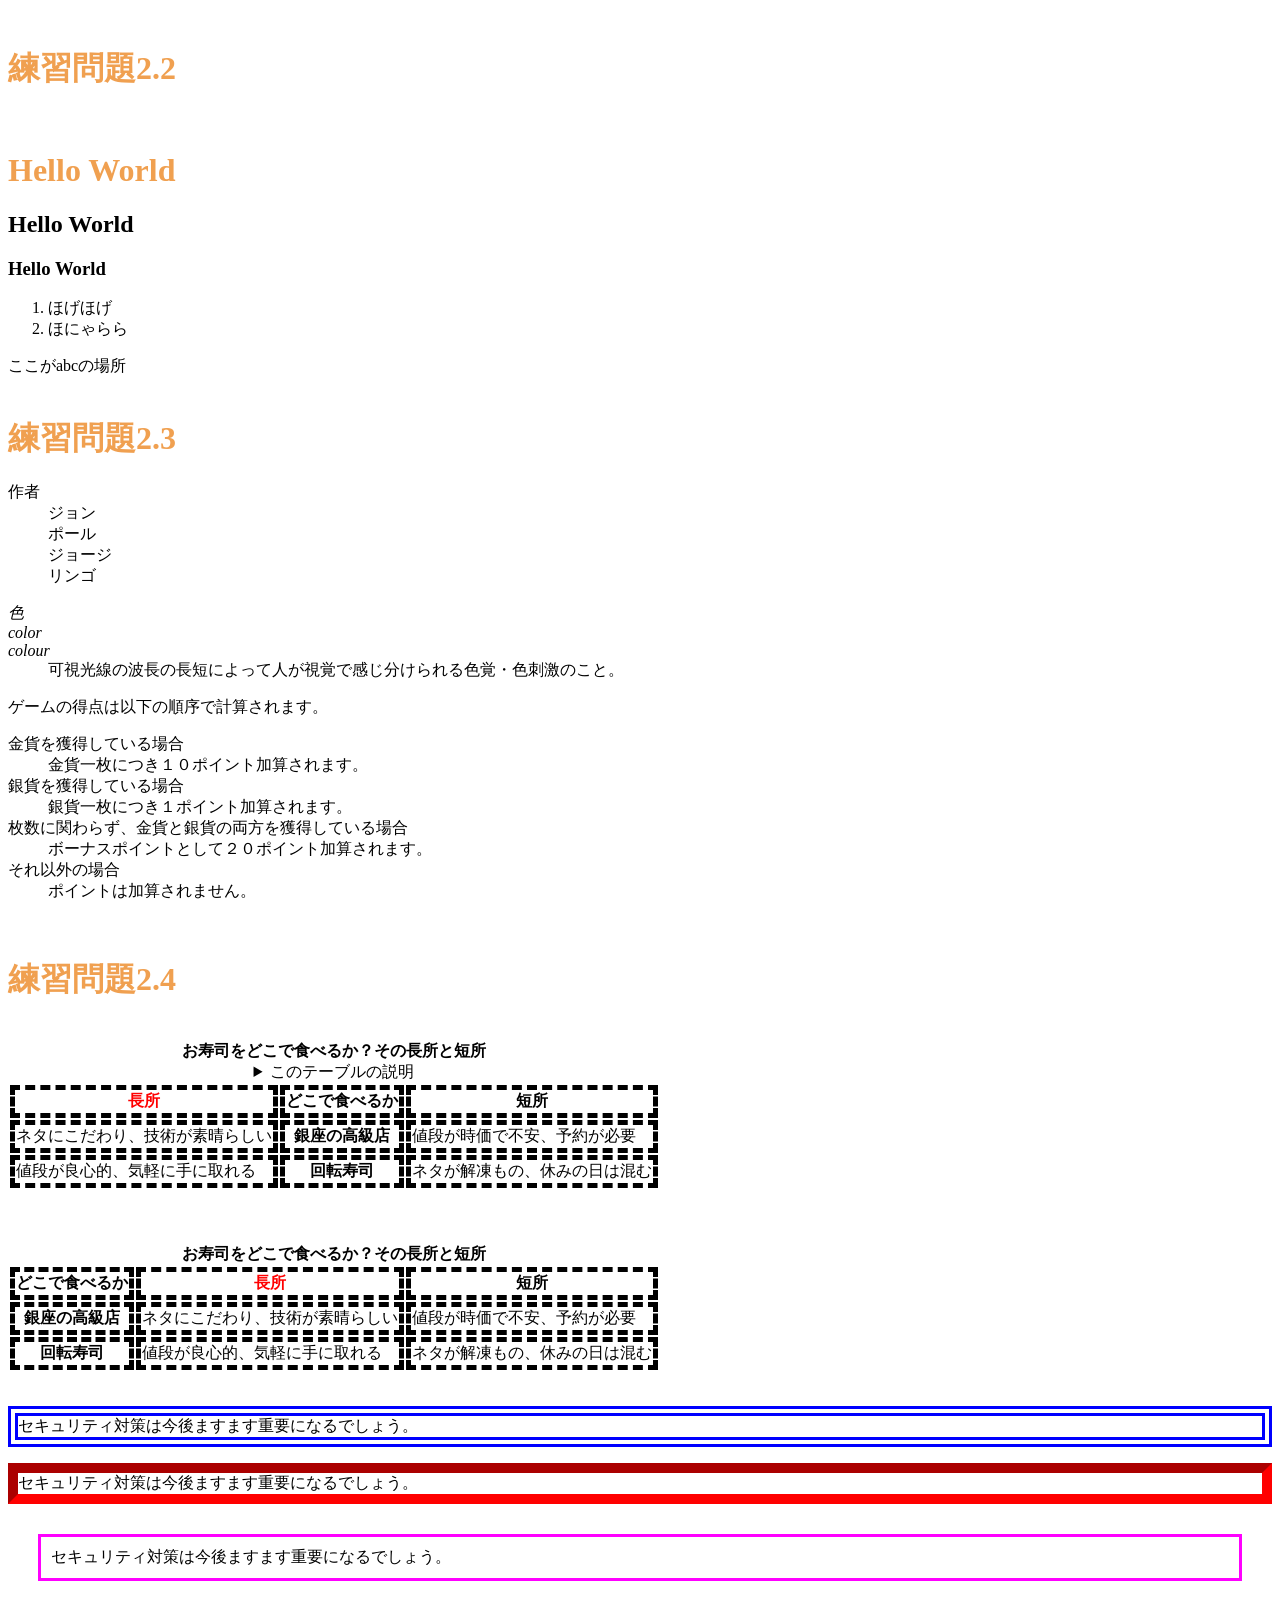
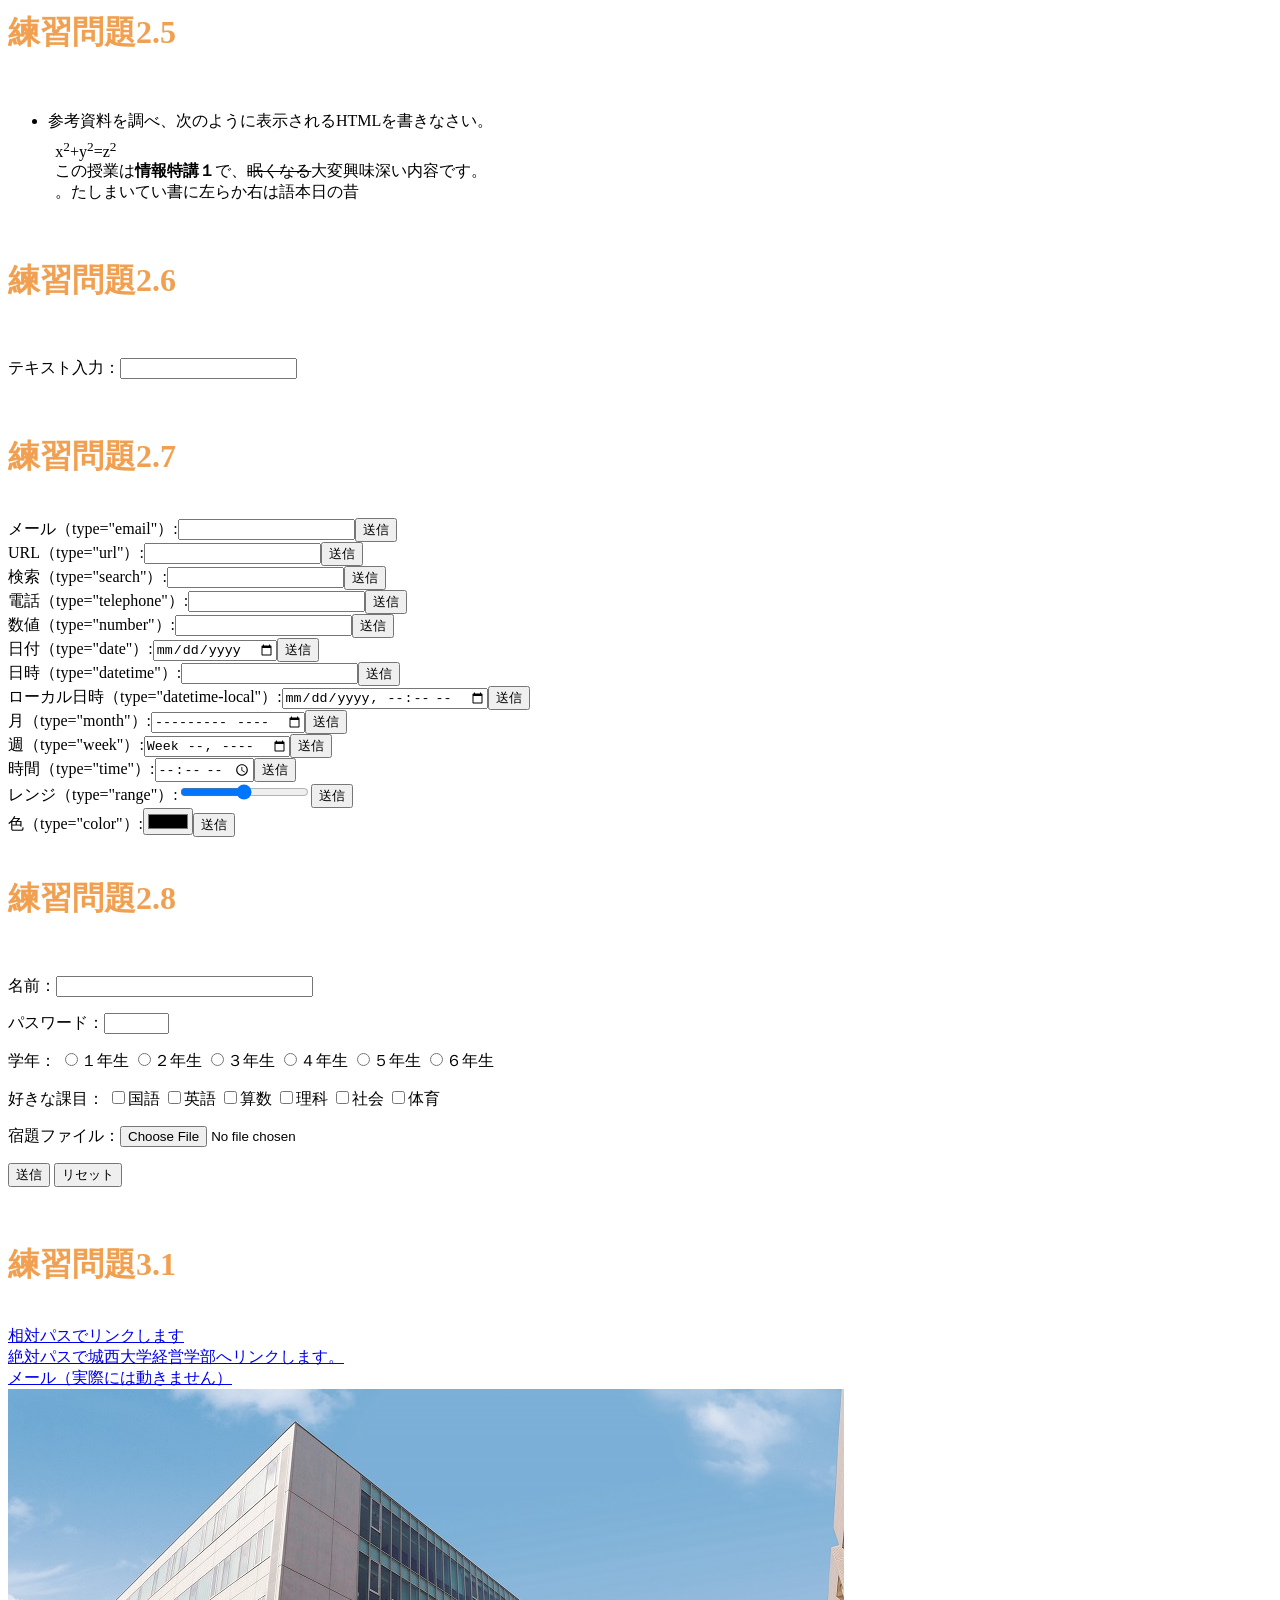
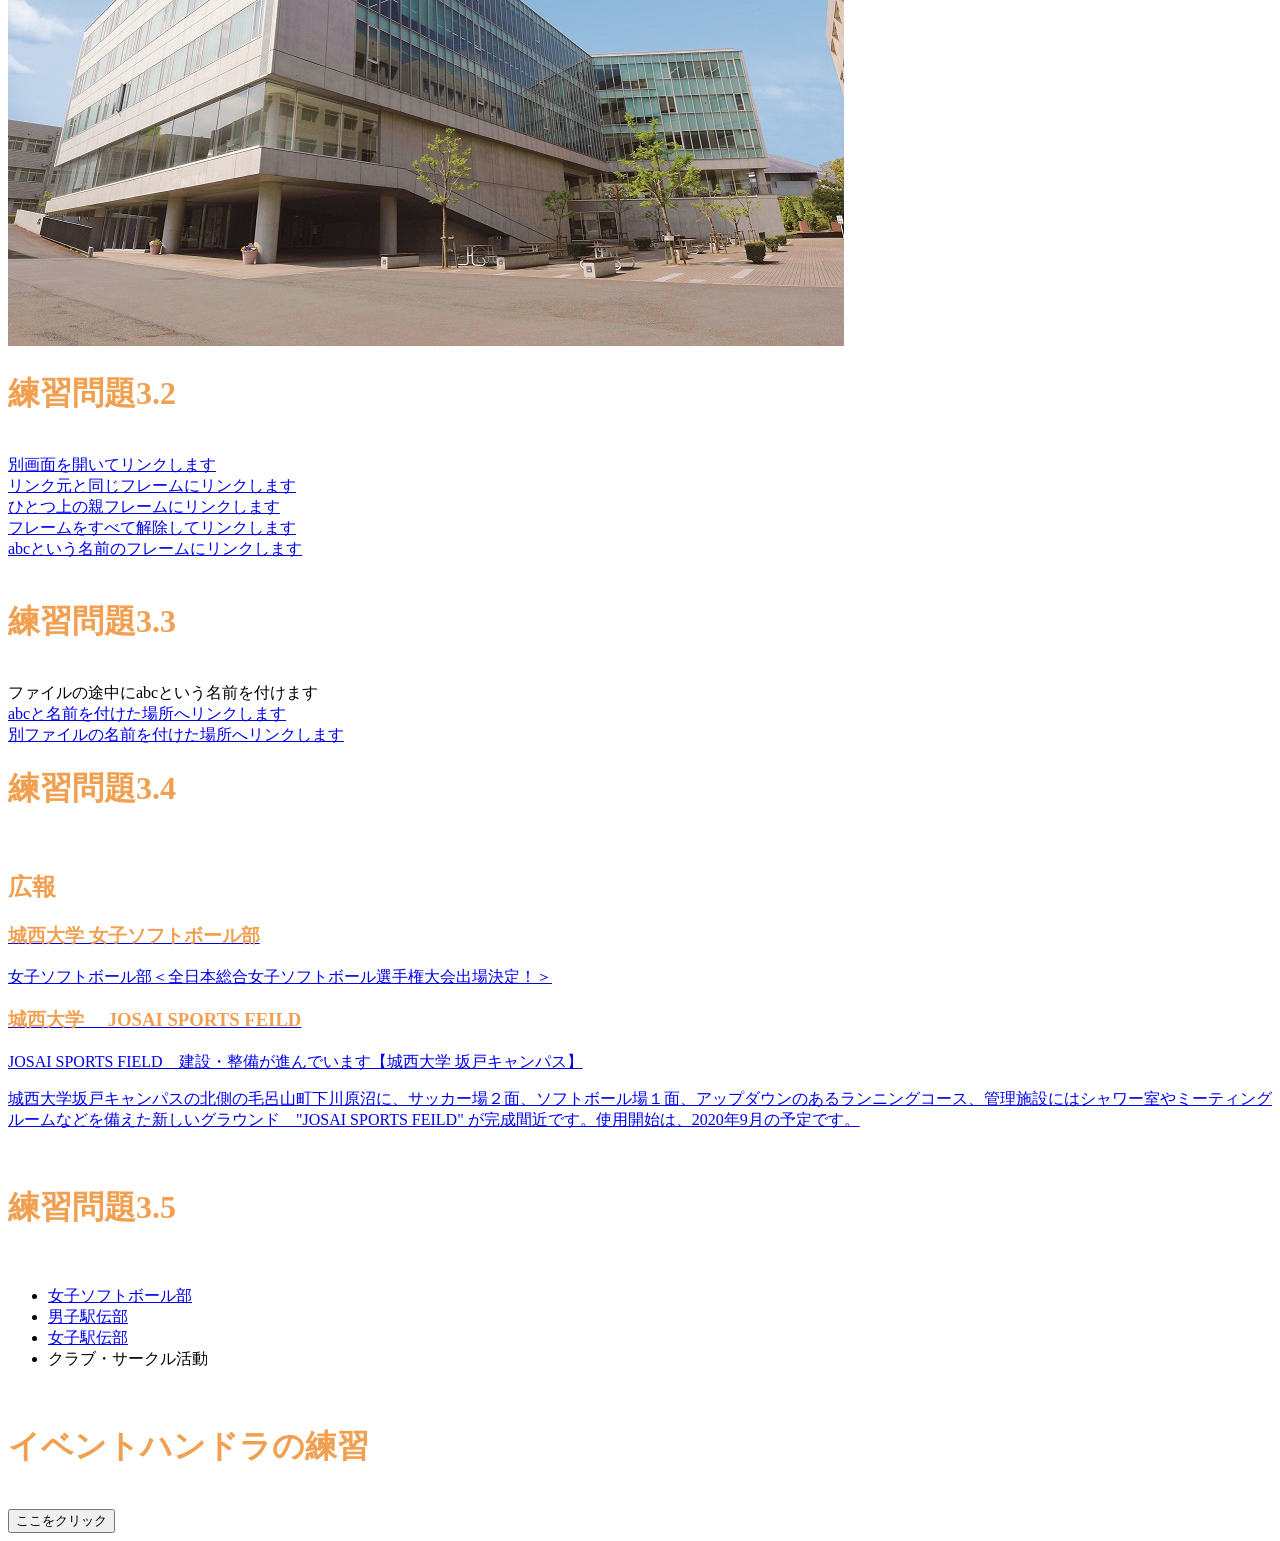
==== index.html @ 9cbe7439 "TR18" ====
<!DOCTYPE html>
<html lang="ja">
<head>
  <meta charset="UTF-8">
  <title> Web開発の練習</title>
  <link rel="stylesheet" href="mystyle.css"> <!-- この行を追加 -->
  <!--<script src="myjs.js"></script>-->
  <script src="ex6-1.js"></script>
</head>

<body>
  <!--文字の大きさの練習-->
<br>
<h1>練習問題2.2</h1>
<br>
<h1>Hello World</h1>
<h2>Hello World</h2>
<h3>Hello World</h3>
  <ol>
      <li>ほげほげ</li>
      <li>ほにゃらら</li>
  </ol>
 <script src="myjs.js"></script>
 <a id="abc">ここがabcの場所</a>
<br>
<br>
<h1>練習問題2.3</h1>
<dl>
<dt>作者</dt>
<dd>ジョン</dd>
<dd>ポール</dd>
<dd>ジョージ</dd>
<dd>リンゴ</dd>
</dl>
<dl>
<dt lang="ja"><dfn>色</dfn></dt>
<dt lang="en-US"><dfn>color</dfn></dt>
<dt lang="en-GB"><dfn>colour</dfn></dt>
<dd>可視光線の波長の長短によって人が視覚で感じ分けられる色覚・色刺激のこと。</dd>
</dl>

<p>ゲームの得点は以下の順序で計算されます。</p>
<dl>
<dt>金貨を獲得している場合</dt>
<dd>金貨一枚につき１０ポイント加算されます。</dd>
<dt>銀貨を獲得している場合</dt>
<dd>銀貨一枚につき１ポイント加算されます。</dd>
<dt>枚数に関わらず、金貨と銀貨の両方を獲得している場合</dt>
<dd>ボーナスポイントとして２０ポイント加算されます。 </dd>
<dt>それ以外の場合</dt>
<dd>ポイントは加算されません。</dd>
</dl>
<br>
<h1>練習問題2.4</h1>
<br>
 <table>
    <caption>
      <strong>お寿司をどこで食べるか？その長所と短所</strong>
      <details>
        <summary>このテーブルの説明</summary>
        <p>以下のテーブルでは、２番目のカラムに寿司店のタイプが入れられています。 その左側にそのようなタイプのお店でお寿司を食べる場合の長所が、 右側に短所が入れられています。
        </p>
      </details>
    </caption>
    <thead>
      <tr>
        <th class="important">長所</th>
        <th>どこで食べるか</th>
        <th>短所</th>
      </tr>
    </thead>
    <tbody>
      <tr>
        <td>ネタにこだわり、技術が素晴らしい</td>
        <th>銀座の高級店</th>
        <td>値段が時価で不安、予約が必要</td>
      </tr>
      <tr>
        <td>値段が良心的、気軽に手に取れる</td>
        <th>回転寿司</th>
        <td>ネタが解凍もの、休みの日は混む</td>
      </tr>
    </tbody>
  </table>
  <br>
  <br>
  <br>
  <table>
    <caption>
      <strong>お寿司をどこで食べるか？その長所と短所</strong>
    </caption>
    <thead>
      <tr>
        <th>どこで食べるか</th>
        <th class="important">長所</th>
        <th>短所</th>
      </tr>
    </thead>
    <tbody>
      <tr>
        <th>銀座の高級店</th>
        <td>ネタにこだわり、技術が素晴らしい</td>
        <td>値段が時価で不安、予約が必要</td>
      </tr>
      <tr>
        <th>回転寿司</th>
        <td>値段が良心的、気軽に手に取れる</td>
        <td>ネタが解凍もの、休みの日は混む</td>
      </tr>
    </tbody>
  </table>
  <br>
  
  <p class="sample1">セキュリティ対策は今後ますます重要になるでしょう。</p>
  <p class="sample2">セキュリティ対策は今後ますます重要になるでしょう。</p>
  <p class="sample3">セキュリティ対策は今後ますます重要になるでしょう。</p>

<h1>練習問題2.5</h1>
<br>
<ul>
<li>
参考資料を調べ、次のように表示されるHTMLを書きなさい。
<p style="margin:1ex">x<sup>2</sup>+y<sup>2</sup>=z<sup>2</sup><br /> 
この授業は<b>情報特講１</b>で、<s>眠くなる</s>大変興味深い内容です。<br /> 
<bdo dir="rtl">昔の日本語は右から左に書いていました。</bdo></p> 
</li>
</ul>
<br>
<h1>練習問題2.6</h1>
<br>
<p>テキスト入力：<input type="text"></p>
<br>
<h1>練習問題2.7</h1>
<br>
<form action="xxx.php" method="post"><label>メール（type="email"）:<input type="email" name="email"></label><input type="submit" value="送信"></form>
<form action="xxx.php" method="post"><label>URL（type="url"）:<input type="url" name="url"></label><input type="submit" value="送信"></form>
<form action="xxx.php" method="post"><label>検索（type="search"）:<input type="search" name="search"></label><input type="submit" value="送信"></form>
<form action="xxx.php" method="post"><label>電話（type="telephone"）:<input type="tel" name="tel"></label><input type="submit" value="送信"></form>

<form action="xxx.php" method="post"><label>数値（type="number"）:<input type="number" name="number"></label><input type="submit" value="送信"></form>
<form action="xxx.php" method="post"><label>日付（type="date"）:<input type="date" name="date"></label><input type="submit" value="送信"></form>
<form action="xxx.php" method="post"><label>日時（type="datetime"）:<input type="datetime" name="datetime"></label><input type="submit" value="送信"></form>
<form action="xxx.php" method="post"><label>ローカル日時（type="datetime-local"）:<input type="datetime-local" name="datetime-local"></label><input type="submit" value="送信"></form>

<form action="xxx.php" method="post"><label>月（type="month"）:<input type="month" name="month"></label><input type="submit" value="送信"></form>
<form action="xxx.php" method="post"><label>週（type="week"）:<input type="week" name="week"></label><input type="submit" value="送信"></form>
<form action="xxx.php" method="post"><label>時間（type="time"）:<input type="time" name="time"></label><input type="submit" value="送信"></form>
<form action="xxx.php" method="post"><label>レンジ（type="range"）:<input type="range" name="range"></label><input type="submit" value="送信"></form>

<form action="xxx.php" method="post"><label>色（type="color"）:<input type="color" name="color"></label><input type="submit" value="送信"></form>

<br>
<h1>練習問題2.8</h1>
<br>
<p><label>名前：<input type="text" name="name" size="30" maxlength="20"></label></p>
<p><label>パスワード：<input type="password" name="pass" size="6" maxlength="4"></label></p>
<p>学年：
<label><input type="radio" name="gakunen" value="1">１年生</label>
<label><input type="radio" name="gakunen" value="2">２年生</label>
<label><input type="radio" name="gakunen" value="3">３年生</label>
<label><input type="radio" name="gakunen" value="4">４年生</label>
<label><input type="radio" name="gakunen" value="5">５年生</label>
<label><input type="radio" name="gakunen" value="6">６年生</label>
</p>
<p>好きな課目：
<label><input type="checkbox" name="kamoku" value="kokugo">国語</label>
<label><input type="checkbox" name="kamoku" value="eigo">英語</label>
<label><input type="checkbox" name="kamoku" value="sansu">算数</label>
<label><input type="checkbox" name="kamoku" value="rika">理科</label>
<label><input type="checkbox" name="kamoku" value="syakai">社会</label>
<label><input type="checkbox" name="kamoku" value="taiiku">体育</label>
</p>
<p><label>宿題ファイル：<input type="file" name="syukudai"></label></p>
<p>
<input type="submit" value="送信">
<input type="reset" value="リセット">
</p>
<br>
<h1>練習問題3.1</h1>
<br>
<a href="a.html">相対パスでリンクします</a><br>
<a href="https://www.josai.ac.jp/education/management/index.html">
絶対パスで城西大学経営学部へリンクします。
</a>
<br>
<a href="mailto:info@yahoo.com">メール（実際には動きません）</a><br>
<a href="https://www.josai.ac.jp/"></a>
<img src="./image/keiei_small.jpg" alt="城西大学経営学部">
<br>
<h1>練習問題3.2</h1>
<br>
<a href="a.html" target="_blank">別画面を開いてリンクします</a><br>
<a href="a.html" target="_self">リンク元と同じフレームにリンクします</a><br>
<a href="a.html" target="_parent">ひとつ上の親フレームにリンクします</a><br>
<a href="a.html" target="_top">フレームをすべて解除してリンクします</a><br>
<a href="a.html" target="abc">abcという名前のフレームにリンクします</a><br>
<br>
<h1>練習問題3.3</h1>
<br>
<a id="abc">ファイルの途中にabcという名前を付けます</a><br>
<a href="#abc">abcと名前を付けた場所へリンクします</a><br>
<a href="a.html#def">別ファイルの名前を付けた場所へリンクします</a>
<br>
<h1>練習問題3.4</h1>
<br>
<aside class=
"ad">
<h1>広報</h1>
<a href="https://www.josai.ac.jp/club/jyosisofuto.html">
<section>
<h1>城西大学 女子ソフトボール部</h1>
<p>女子ソフトボール部＜全日本総合女子ソフトボール選手権大会出場決定！＞
</p>
</section></a><a href="https://www.josai.ac.jp/news/20200615-04.html">
<section>
<h1>城西大学　 JOSAI SPORTS FEILD </h1>
<p> JOSAI SPORTS FIELD　建設・整備が進んでいます【城西大学 坂戸キャンパス】</p>
<p>城西大学坂戸キャンパスの北側の毛呂山町下川原沼に、サッカー場２面、ソフトボール場１面、アップダウンのあるランニングコース、管理施設にはシャワー室やミーティングルームなどを備えた新しいグラウンド　"JOSAI SPORTS FEILD" が完成間近です。使用開始は、2020年9月の予定です。</p>
</section></a>
</aside>
<br>
<h1>練習問題3.5</h1>
<br>
<nav>
<ul>
<li><a href="https://www.josai.ac.jp/club/jyosisofuto.html">女子ソフトボール部</a></li>
<li><a href="https://www.josai.ac.jp/club/ekiden_hakone.html">男子駅伝部</a></li>
<li><a href="https://www.josai.ac.jp/club/ekiden_joshiekiden.html">女子駅伝部</a></li>
<li><a>クラブ・サークル活動</a></li>
</ul>
</nav>
<br>
<h1>イベントハンドラの練習</h1>
<br>
<!--
<h1>イベントハンドラの練習</h1>
<input type="button" value="ここをクリック" onclick="alert('Hello, Sheng!');">
-->
<!--
<input type="button" value="ここをクリック"
onclick="sayhello();sayhello();">
-->
<input type="button" value="ここをクリック"
onclick="saygoodbye();">


</body>
</html>
---- mystyle.css ----
<!--h1 { color: blue; }-->
h1 { color: #F0A050; }
th, td { border: dashed thick black; }
th.important {color: red;}
p.sample1 {border: double 10px #0000ff;}
p.sample2 {border: inset 10px #ff0000;}
p.sample3 {margin: 30px 30px; padding: 10px; border: medium solid #ff00ff;}
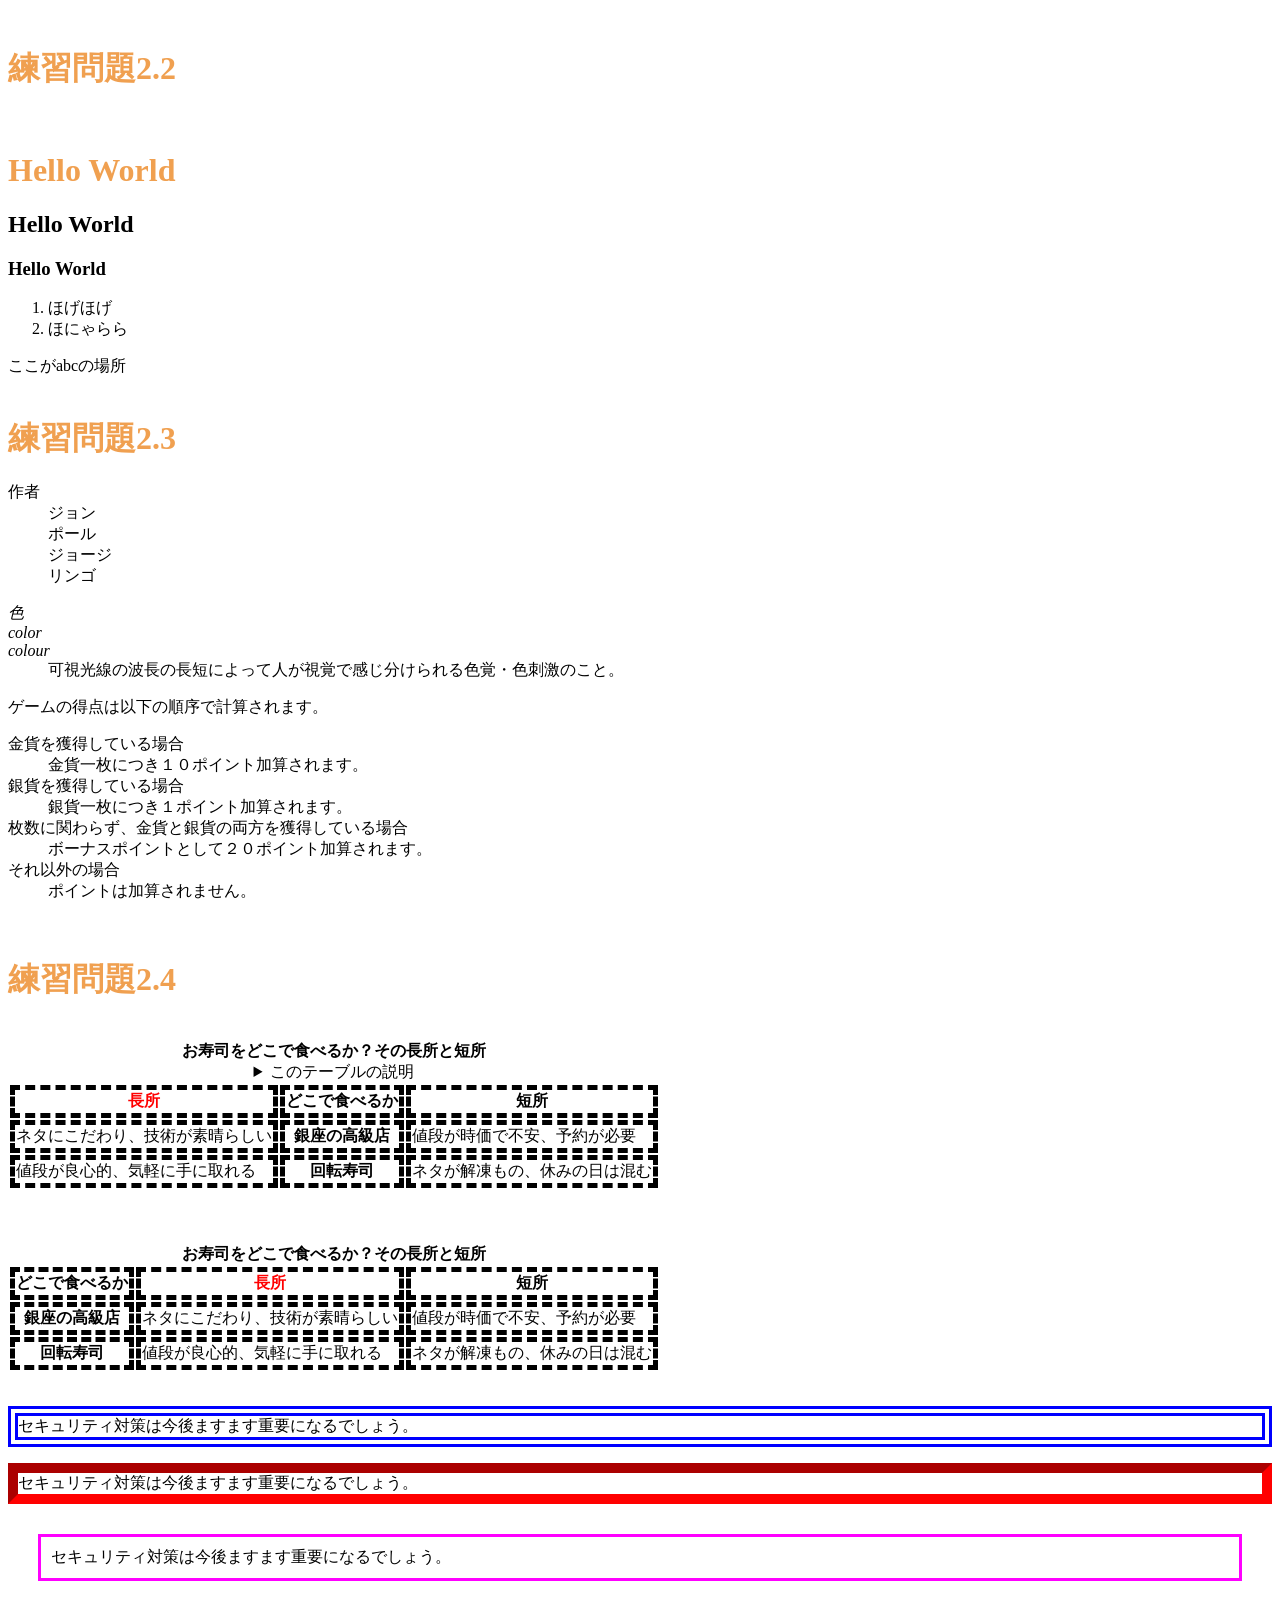
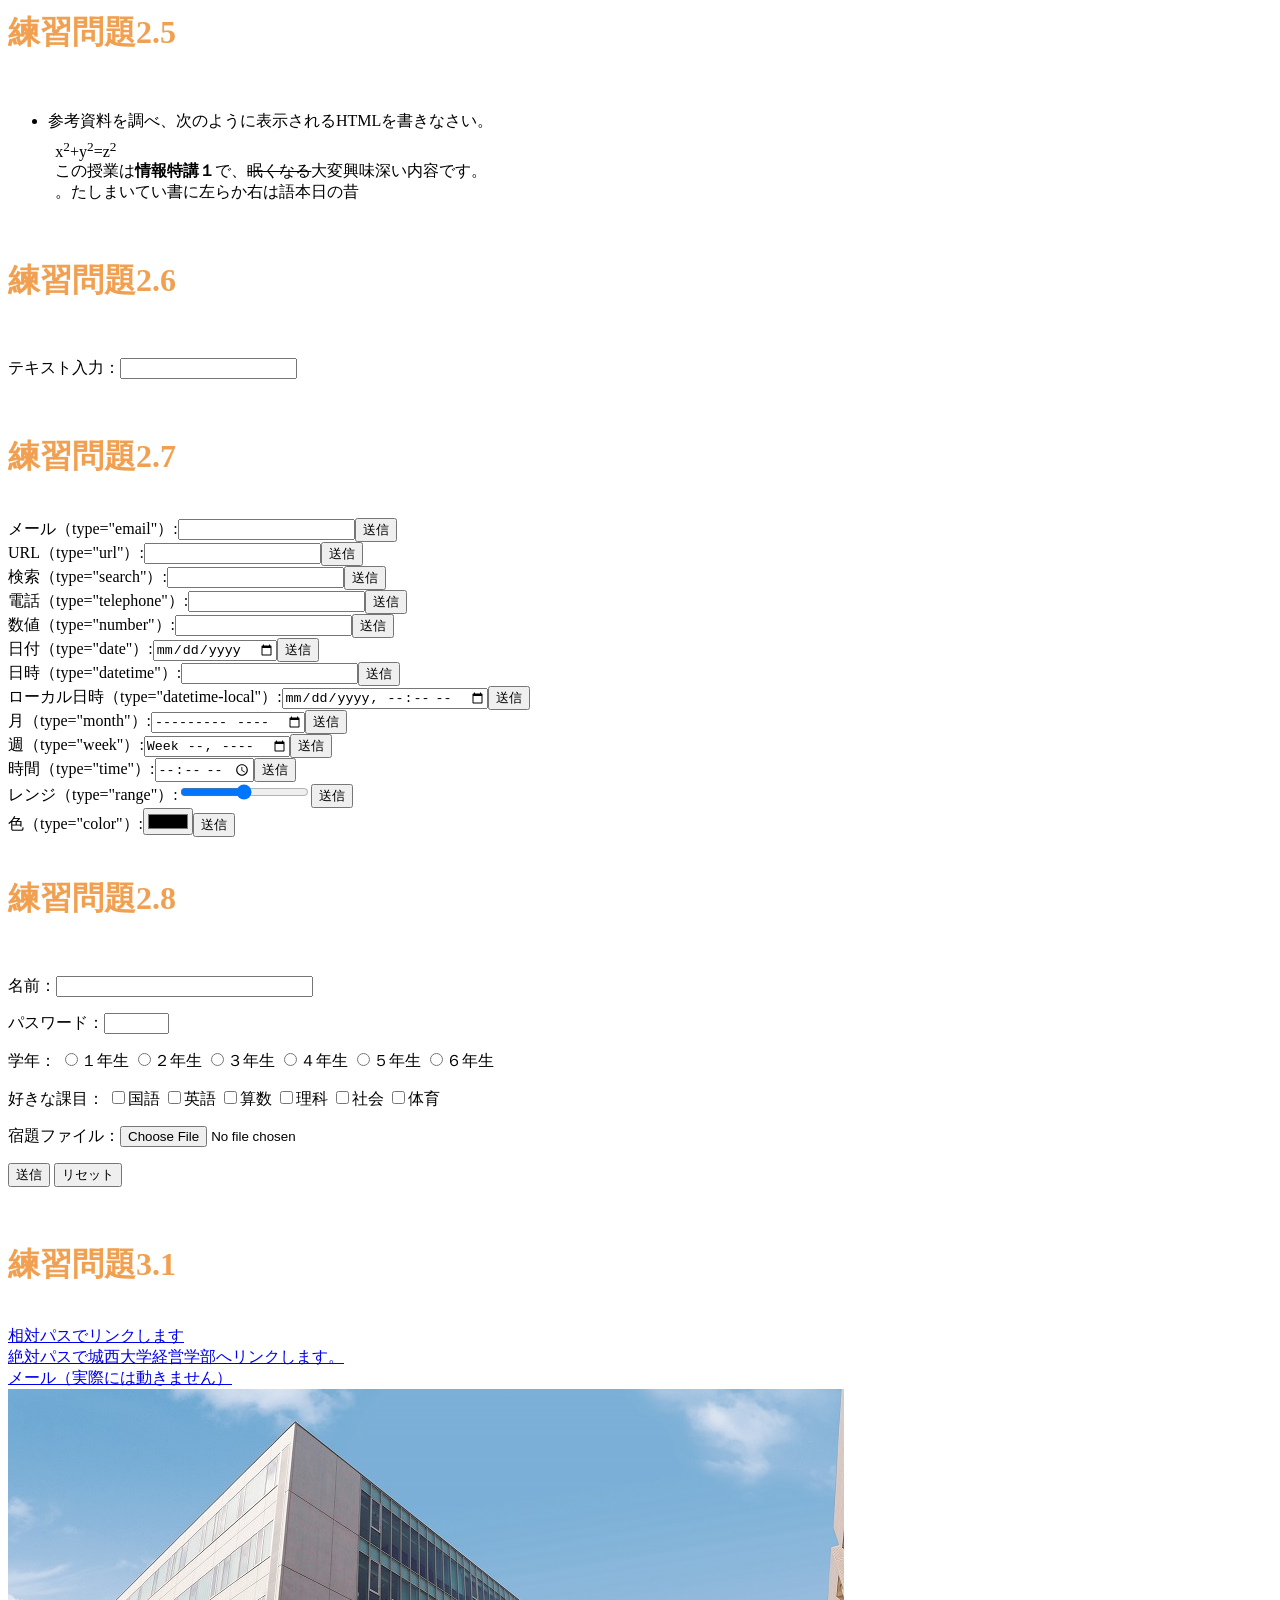
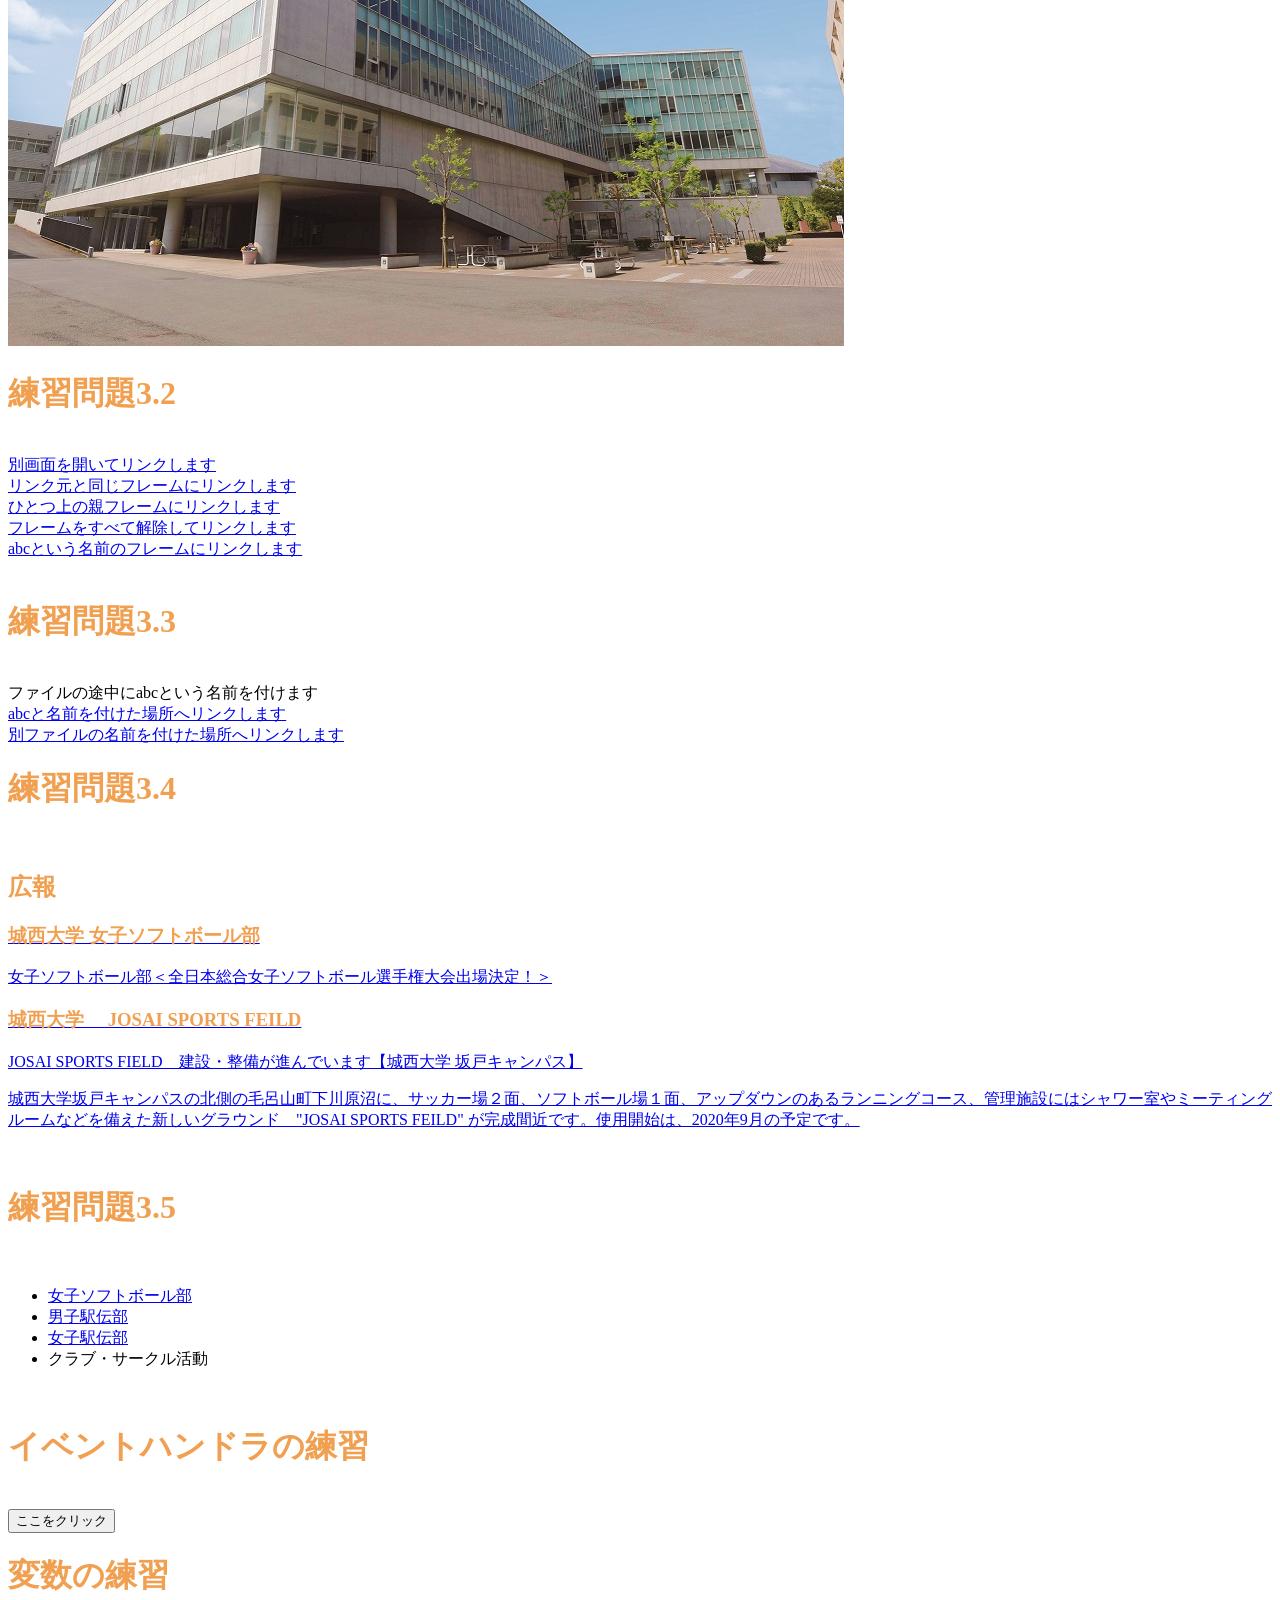
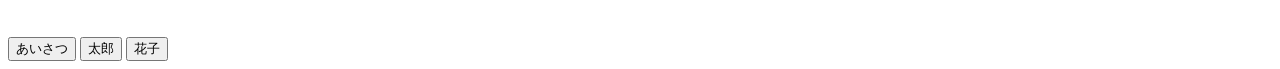
==== commit 1a5095e9: "TR20" ====
--- a/index.html
+++ b/index.html
@@ -6,6 +6,7 @@
   <link rel="stylesheet" href="mystyle.css"> <!-- この行を追加 -->
   <!--<script src="myjs.js"></script>-->
   <script src="ex6-1.js"></script>
+  <script src="ex06-5.js"></script>
 </head>
 
 <body>
@@ -242,7 +243,12 @@
 -->
 <input type="button" value="ここをクリック"
 onclick="saygoodbye();">
-
+<br>
+<h1>変数の練習</h1>
+<br>
+<input type="button" value="あいさつ" onclick="sayhello();">
+<input type="button" value="太郎" onclick="taro();">
+<input type="button" value="花子" onclick="hanako();">
 
 </body>
 </html>
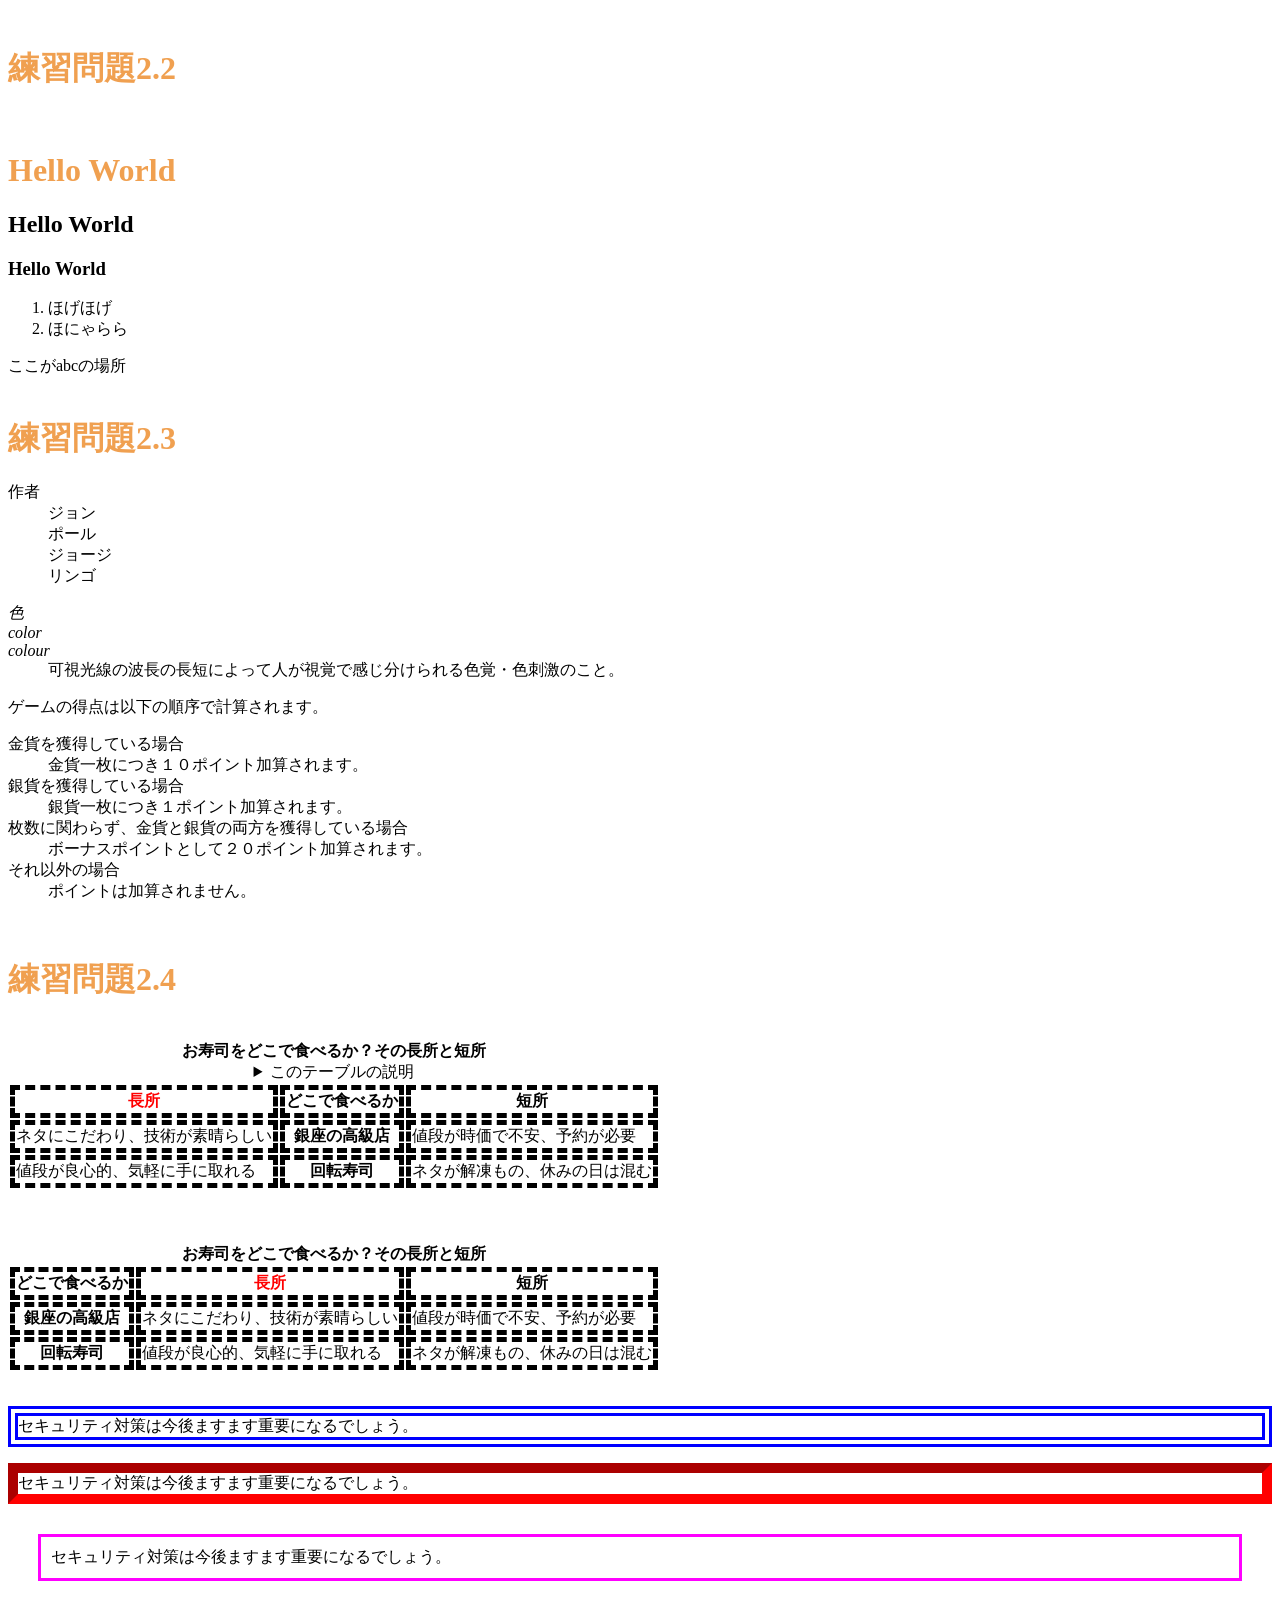
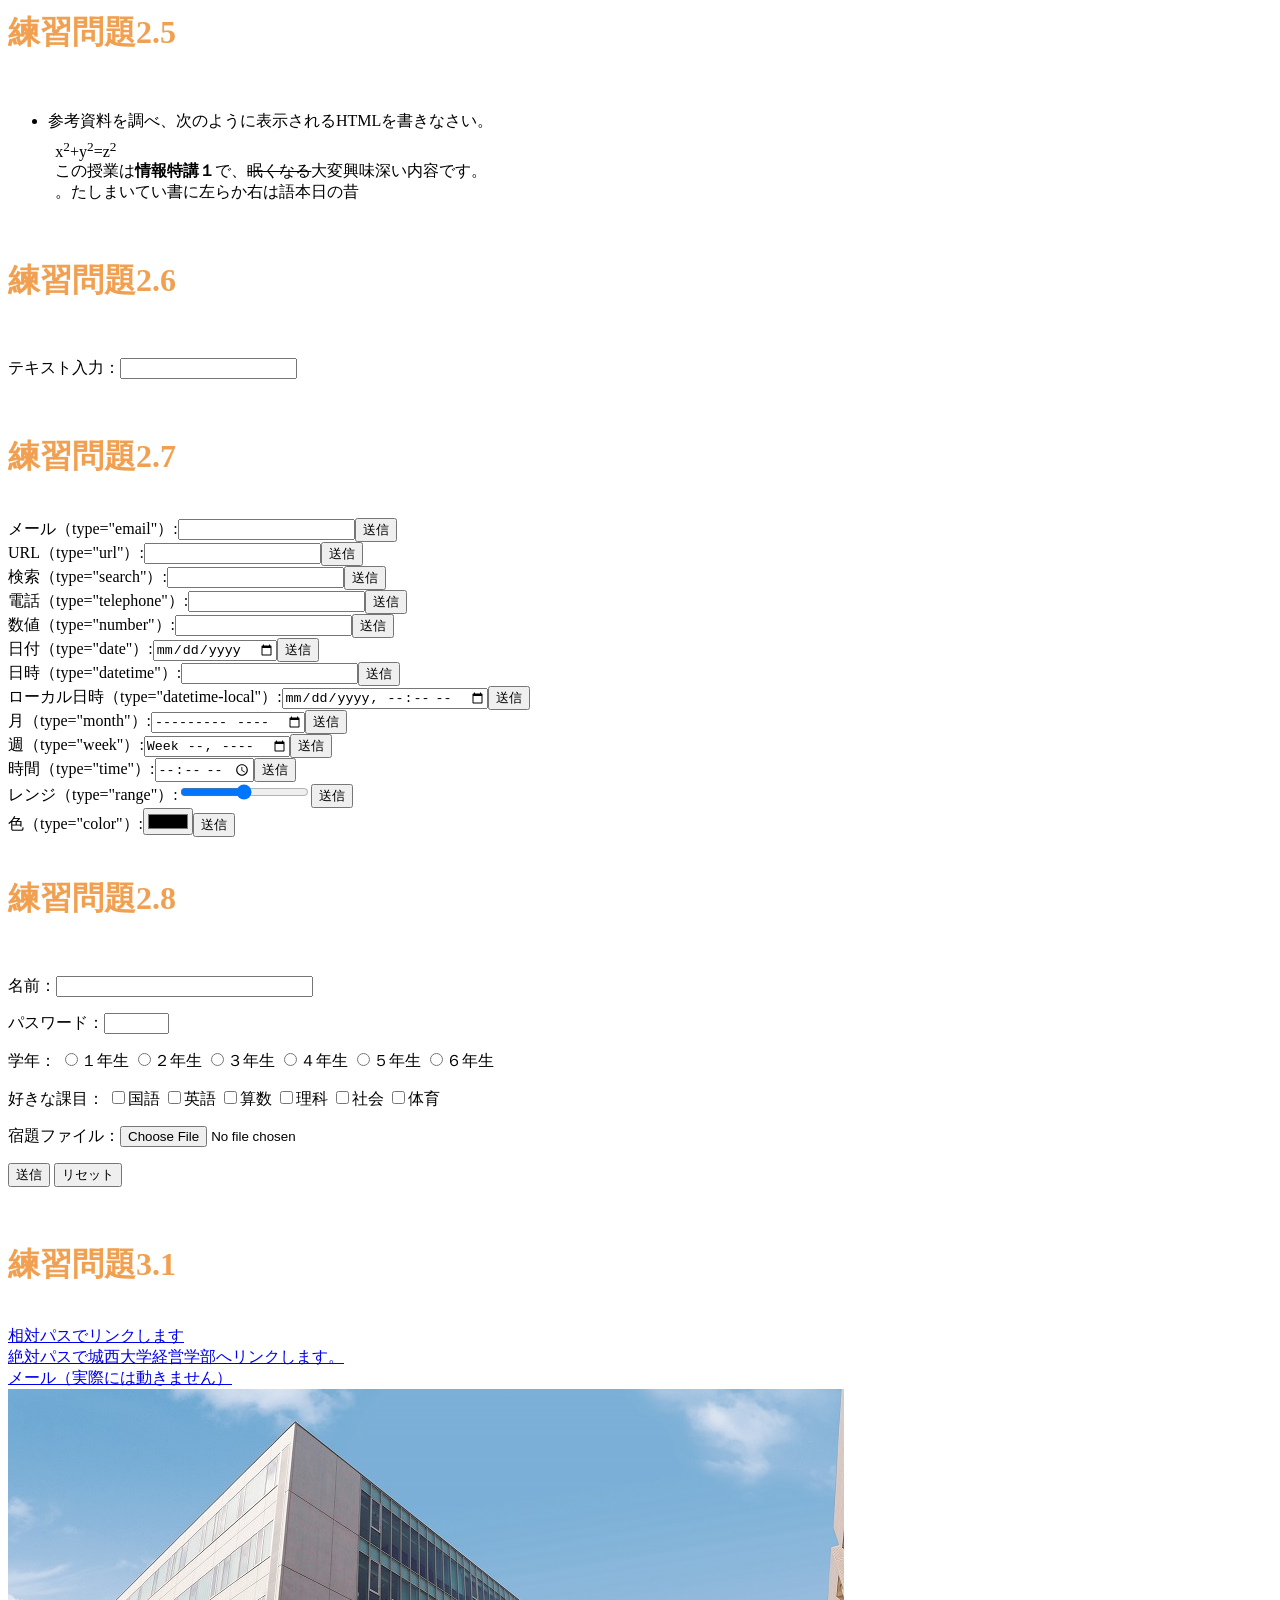
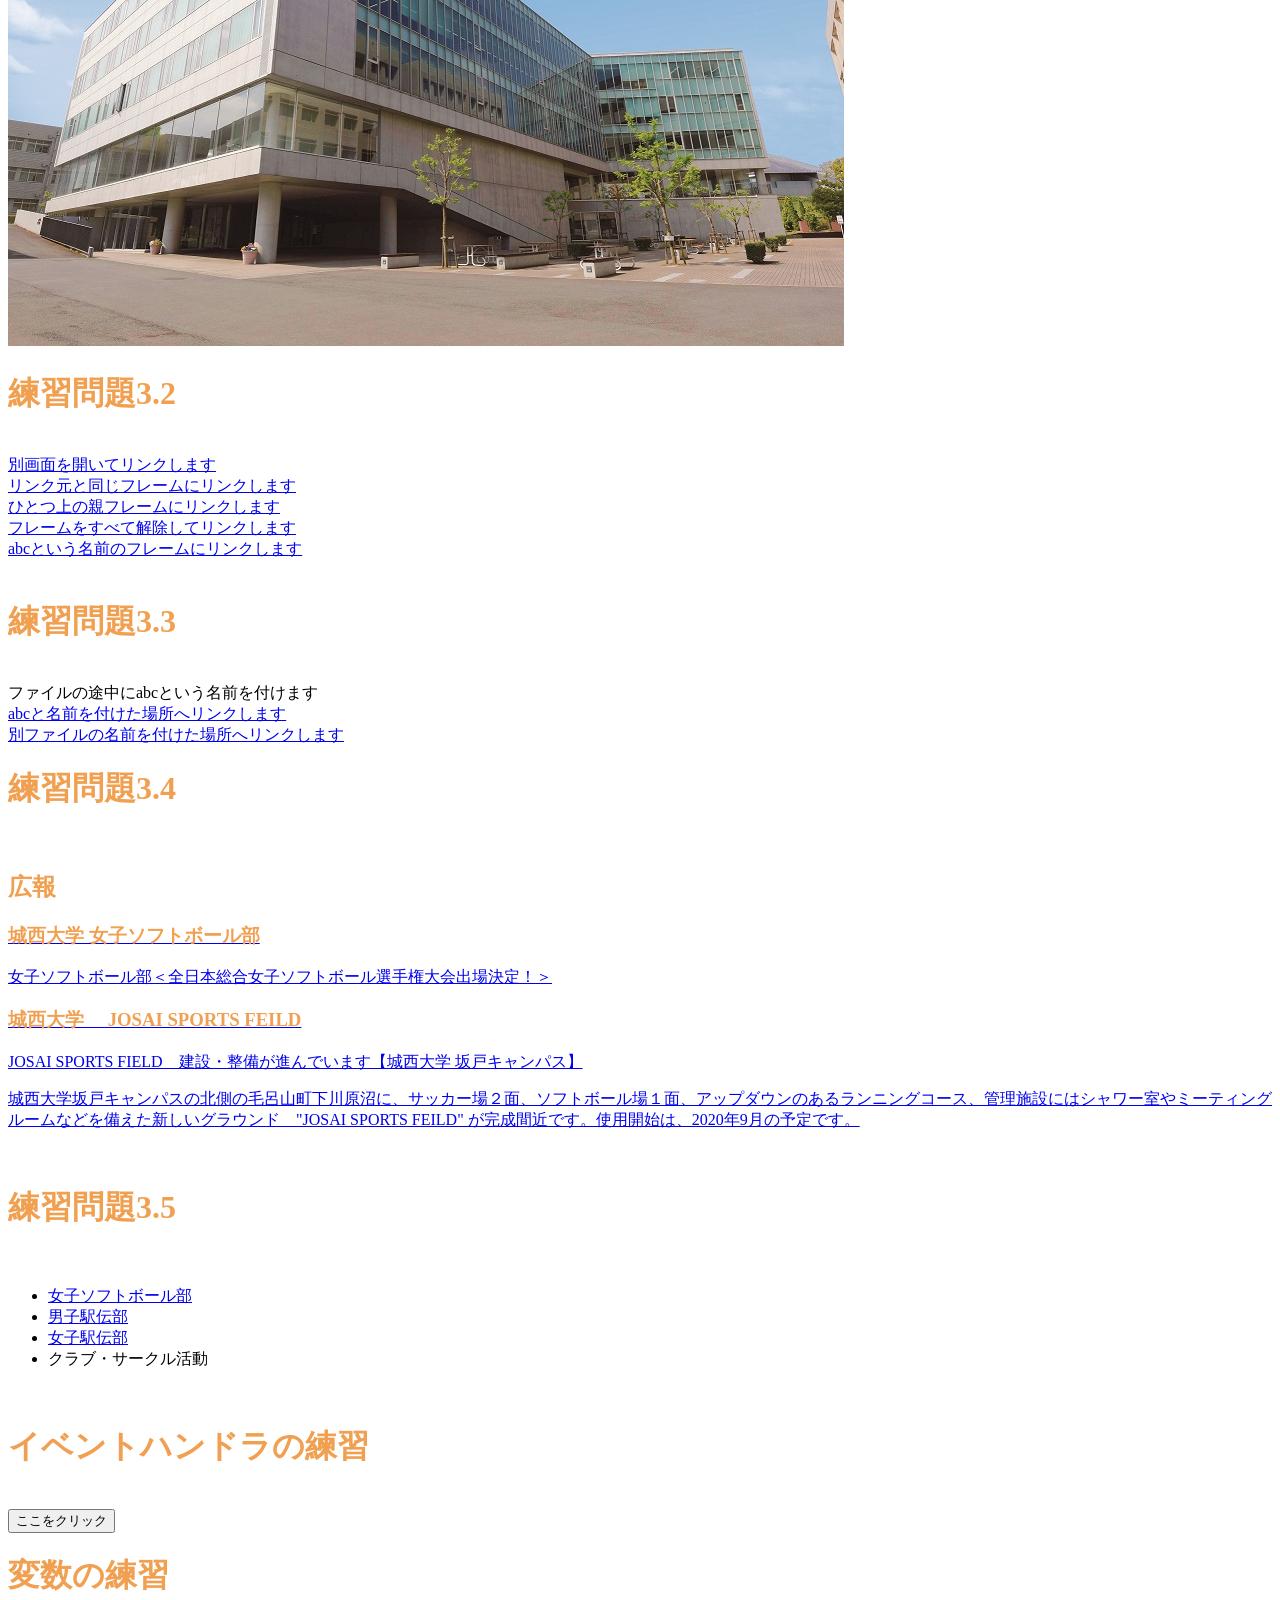
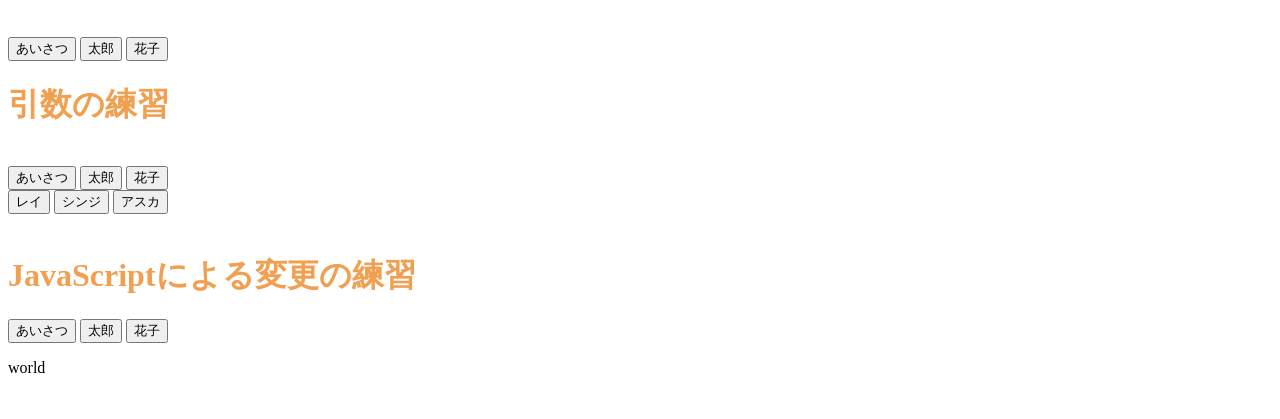
==== commit 4dfacb5b: "TR21" ====
--- a/index.html
+++ b/index.html
@@ -7,6 +7,8 @@
   <!--<script src="myjs.js"></script>-->
   <script src="ex6-1.js"></script>
   <script src="ex06-5.js"></script>
+  <script src="ex06-7.js"></script>
+  <script src="ex06-8.js"></script>
 </head>
 
 <body>
@@ -239,16 +241,33 @@
 -->
 <!--
 <input type="button" value="ここをクリック"
-onclick="sayhello();sayhello();">
+onclick="sayhello61();sayhello61();">
 -->
 <input type="button" value="ここをクリック"
 onclick="saygoodbye();">
 <br>
 <h1>変数の練習</h1>
 <br>
-<input type="button" value="あいさつ" onclick="sayhello();">
-<input type="button" value="太郎" onclick="taro();">
-<input type="button" value="花子" onclick="hanako();">
-
+<input type="button" value="あいさつ" onclick="sayhello65();">
+<input type="button" value="太郎" onclick="taro65();">
+<input type="button" value="花子" onclick="hanako65();">
+<br>
+<h1>引数の練習</h1>
+<br>
+<input type="button" value="あいさつ" onclick="sayhello67();">
+<input type="button" value="太郎" onclick="someone('太郎');">
+<input type="button" value="花子" onclick="someone('花子');">
+<br>
+<input type="button" value="レイ" onclick="someone('レイ');">
+<input type="button" value="シンジ" onclick="someone('シンジ');">
+<input type="button" value="アスカ" onclick="someone('アスカ');">
+<br>
+<br>
+<h1>JavaScriptによる変更の練習</h1>
+<input type="button" value="あいさつ" onclick="sayhello68();">
+<input type="button" value="太郎" onclick="taro68();">
+<input type="button" value="花子" onclick="hanako68();">
+<p id="who68">world</p>
+<br>
 </body>
 </html>
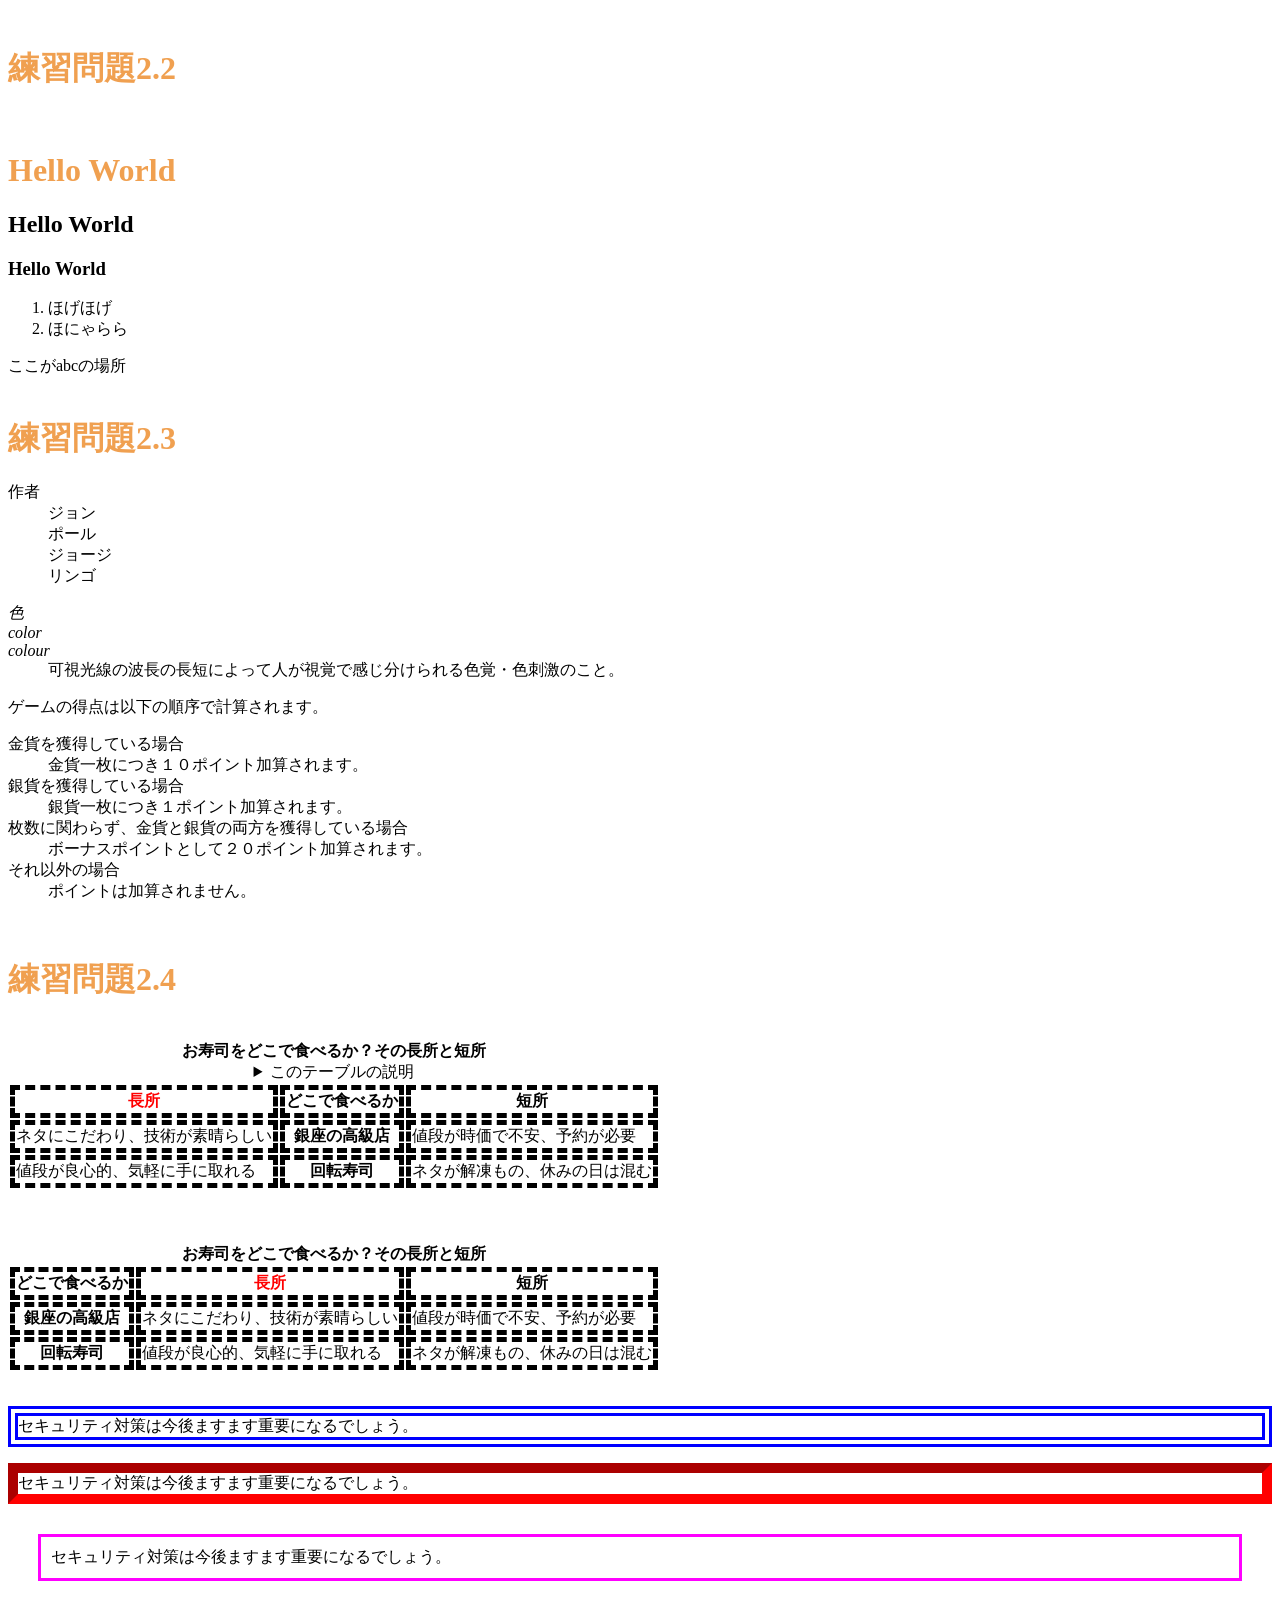
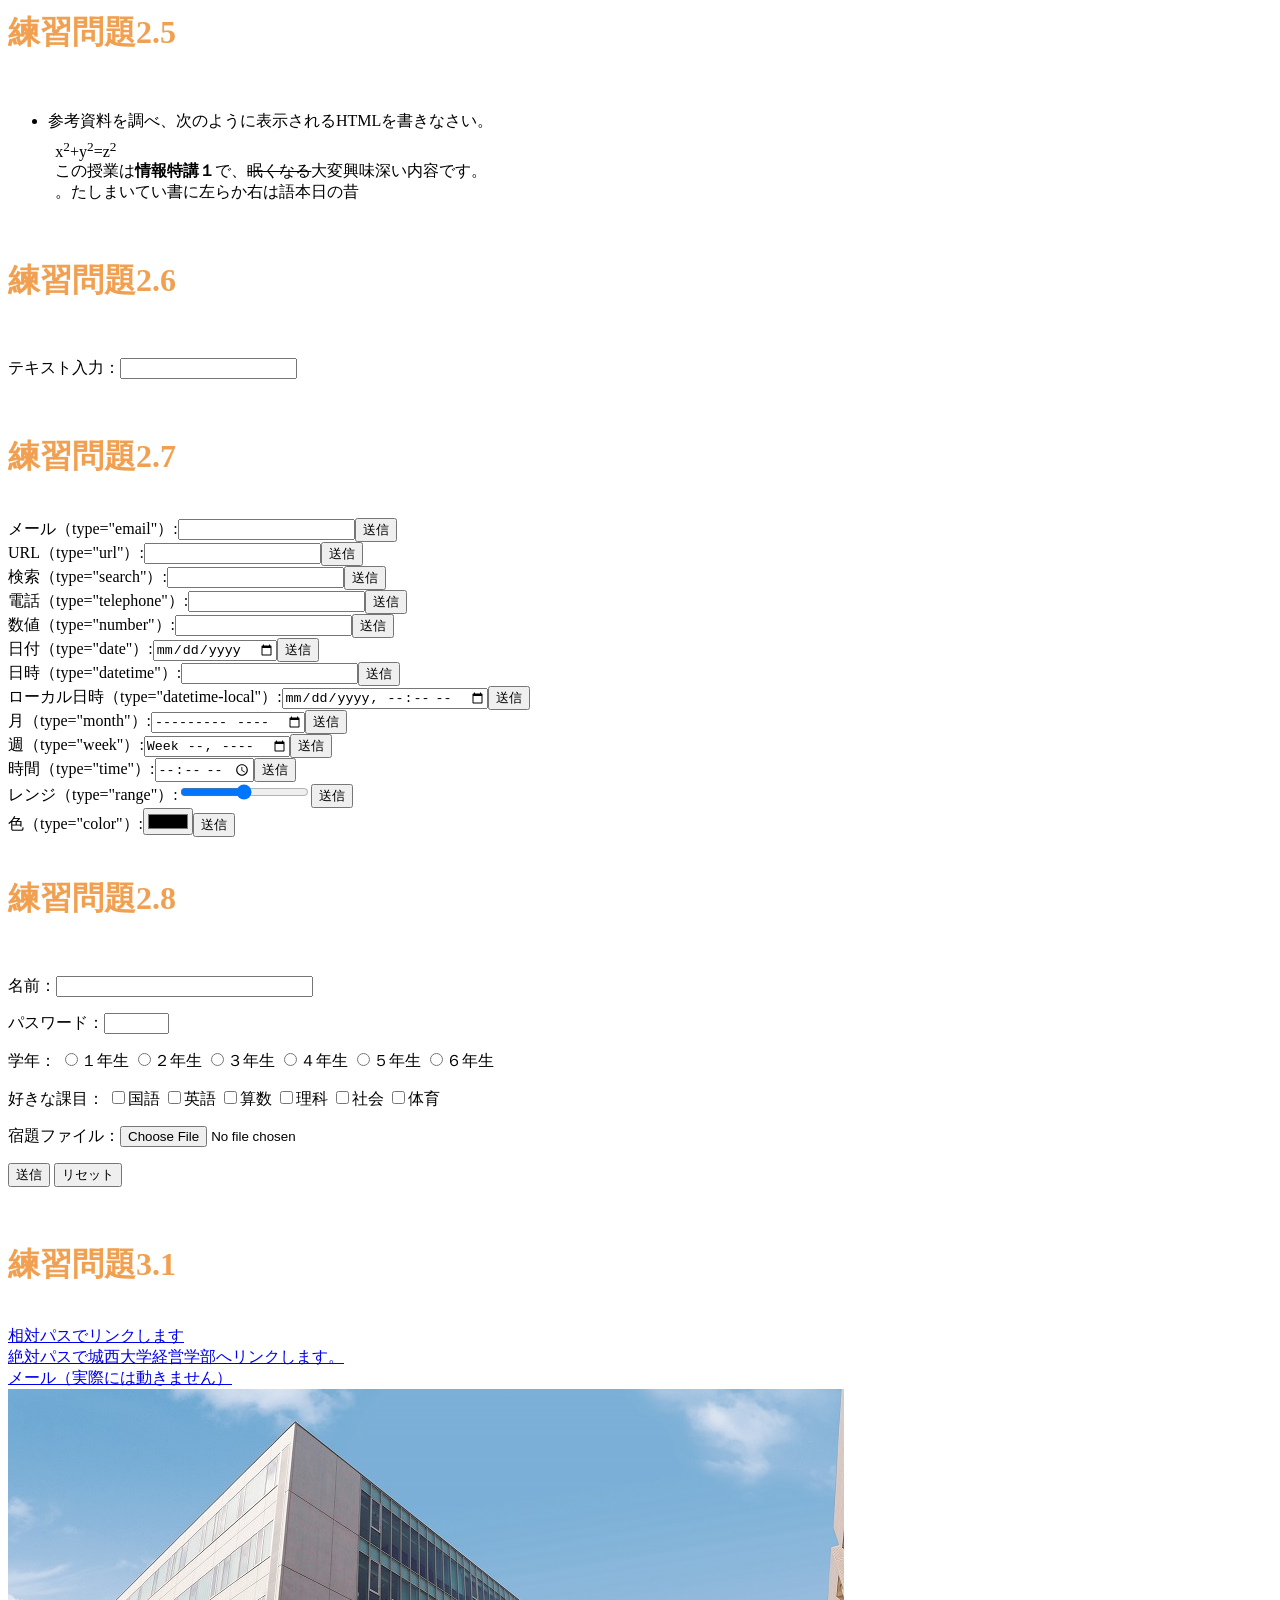
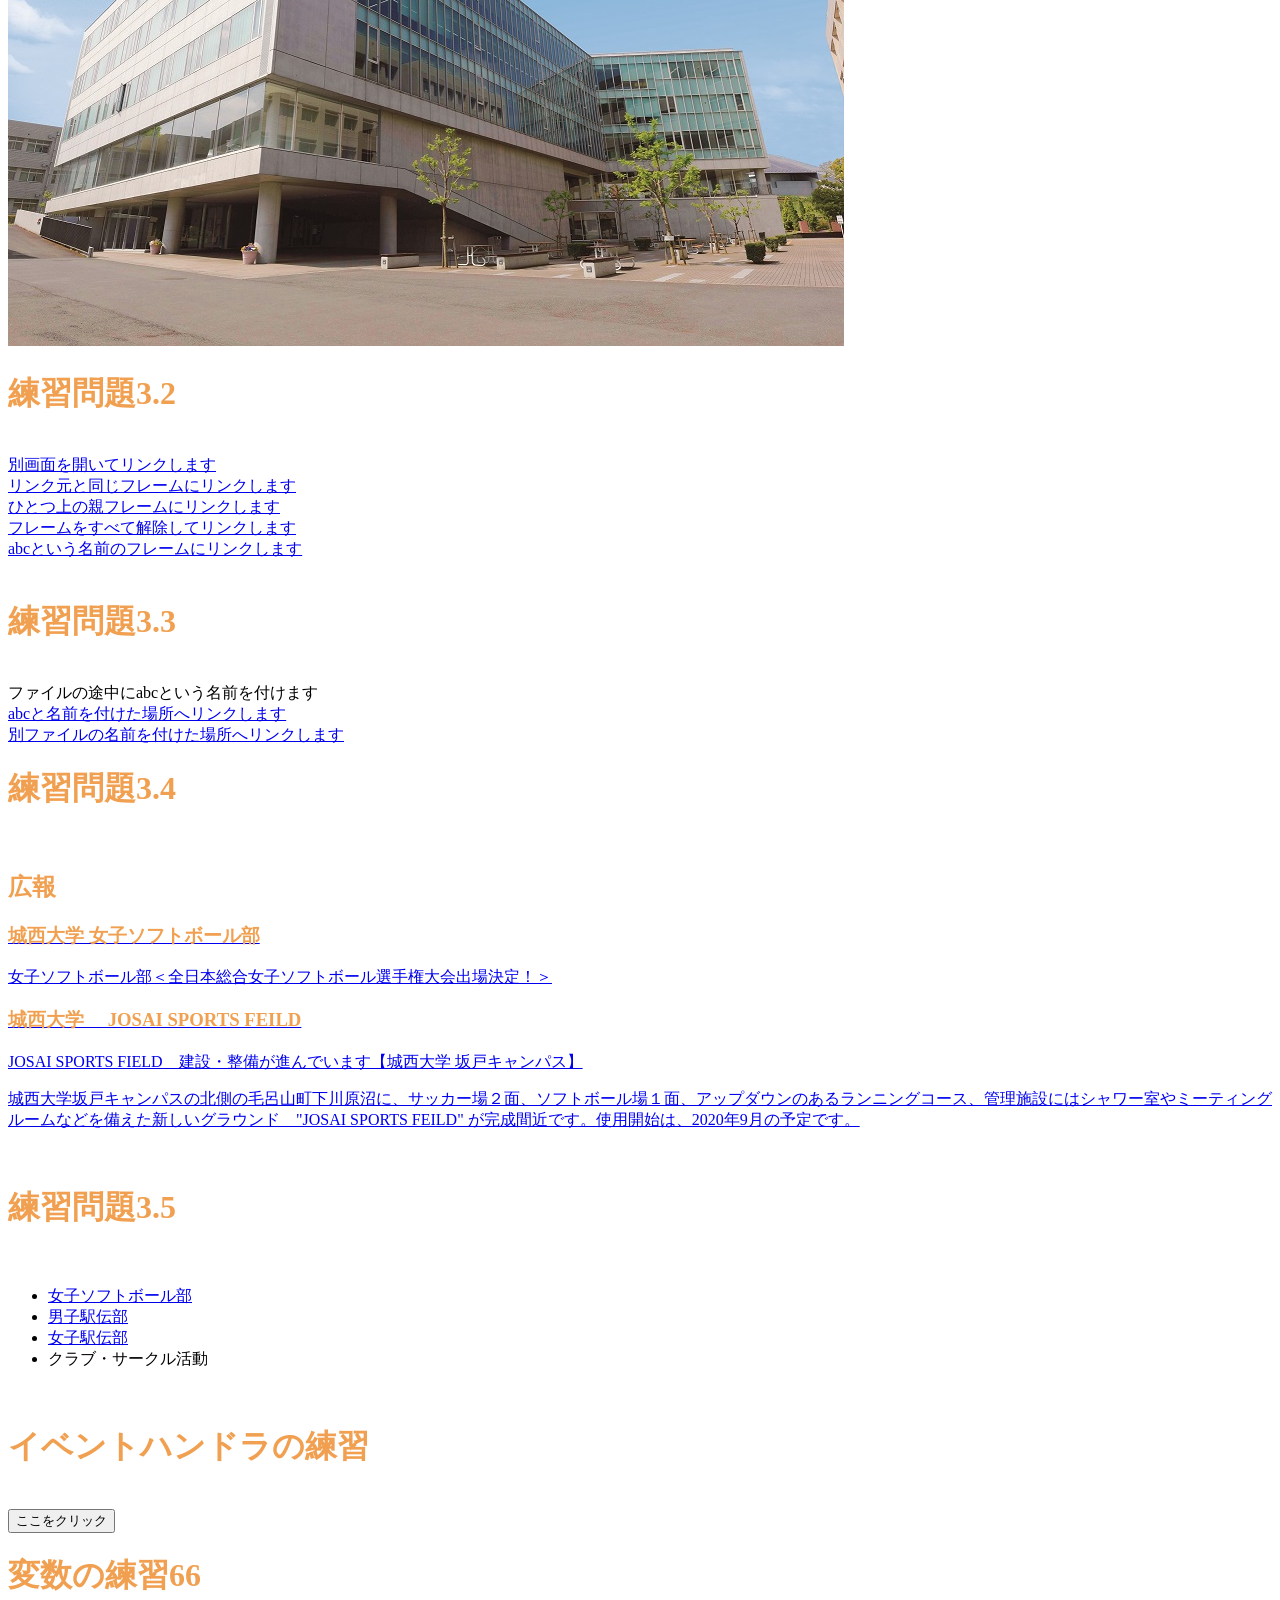
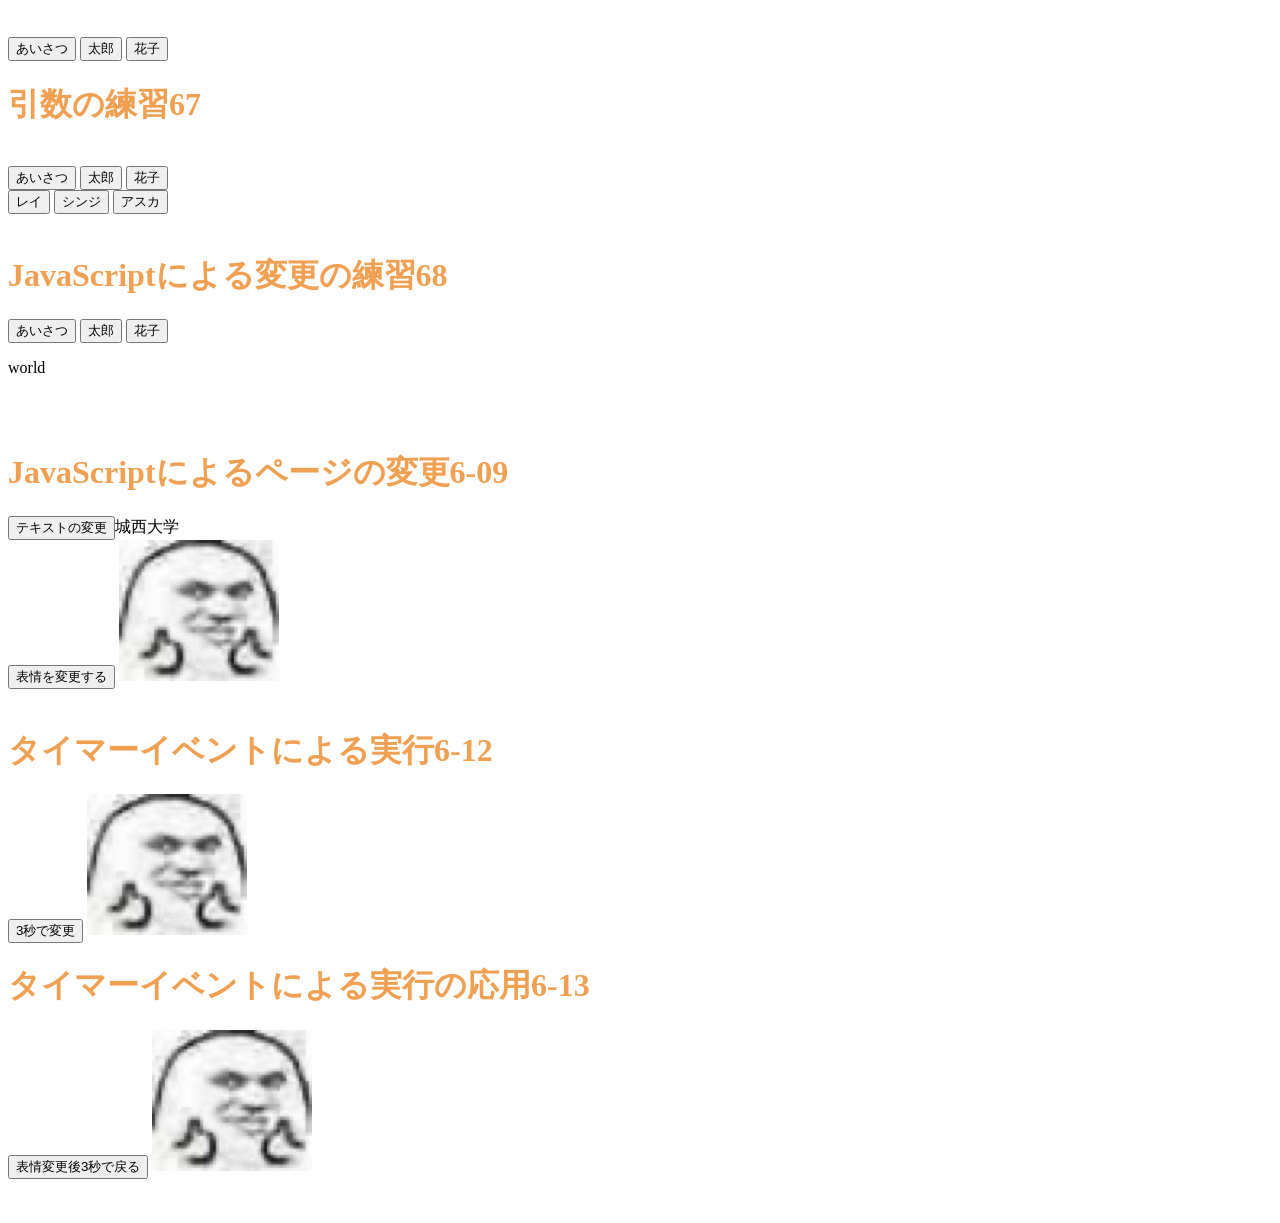
==== commit 0111ca84: "TR26" ====
--- a/index.html
+++ b/index.html
@@ -9,6 +9,9 @@
   <script src="ex06-5.js"></script>
   <script src="ex06-7.js"></script>
   <script src="ex06-8.js"></script>
+  <script src="ex06-9.js"></script>
+  <script src="ex06-12.js"></script>
+  <script src="ex06-13.js"></script>
 </head>
 
 <body>
@@ -246,13 +249,13 @@
 <input type="button" value="ここをクリック"
 onclick="saygoodbye();">
 <br>
-<h1>変数の練習</h1>
+<h1>変数の練習66</h1>
 <br>
 <input type="button" value="あいさつ" onclick="sayhello65();">
 <input type="button" value="太郎" onclick="taro65();">
 <input type="button" value="花子" onclick="hanako65();">
 <br>
-<h1>引数の練習</h1>
+<h1>引数の練習67</h1>
 <br>
 <input type="button" value="あいさつ" onclick="sayhello67();">
 <input type="button" value="太郎" onclick="someone('太郎');">
@@ -263,11 +266,49 @@
 <input type="button" value="アスカ" onclick="someone('アスカ');">
 <br>
 <br>
-<h1>JavaScriptによる変更の練習</h1>
+<h1>JavaScriptによる変更の練習68</h1>
 <input type="button" value="あいさつ" onclick="sayhello68();">
 <input type="button" value="太郎" onclick="taro68();">
 <input type="button" value="花子" onclick="hanako68();">
 <p id="who68">world</p>
 <br>
+<br>
+<h1>JavaScriptによるページの変更6-09</h1>
+    <div id="私" ><input type="button" value="テキストの変更" onclick="私69();">城西大学</div>
+    <div id="great" ><input type="button" value="表情を変更する" onclick="pandamanchange9();">
+    <img src="./image/pandaman.JPG" id="change p2-9" alt="pandaman"></div>
+<br>
+<!--<h1>タイマーイベントによる実行6-10</h1>
+<form name="timer"> 
+<input type="button" value="スタート" onclick="startfnc()">
+<br> 
+<input type="text" name="moji" size="30" value=""> 
+</form>
+<br>
+  
+<form> 
+  <input type="button" value="Timer" onclick="setTimeout('mes()',3000)"> 
+</form>
+<br>
+  <h1>タイマーイベントによる実行6-11</h1>
+<form name="timer2"> 
+<input type="button" value="スタート" onclick="hyoji2()">
+<br> 
+<input type="text" name="moji2" size="30" value=""> 
+</form>
+  <br>-->
+ <h1>タイマーイベントによる実行6-12</h1>
+      <input type="button" value="3秒で変更" onclick="ThreeSecChange();">
+  <img src="./image/pandaman.JPG" id="change p2-12" alt="pandaman">
+  <br>
+   <h1>タイマーイベントによる実行の応用6-13</h1>
+  <div id="back">
+      <input type="button" value="表情変更後3秒で戻る" 
+             onclick="ChangeImageAndBack();">
+    
+  <img src="./image/pandaman.JPG" id="change p2-13" alt="pandaman" class="pandamanchange">
+  </div>
+  <br>
+  <br>
 </body>
 </html>
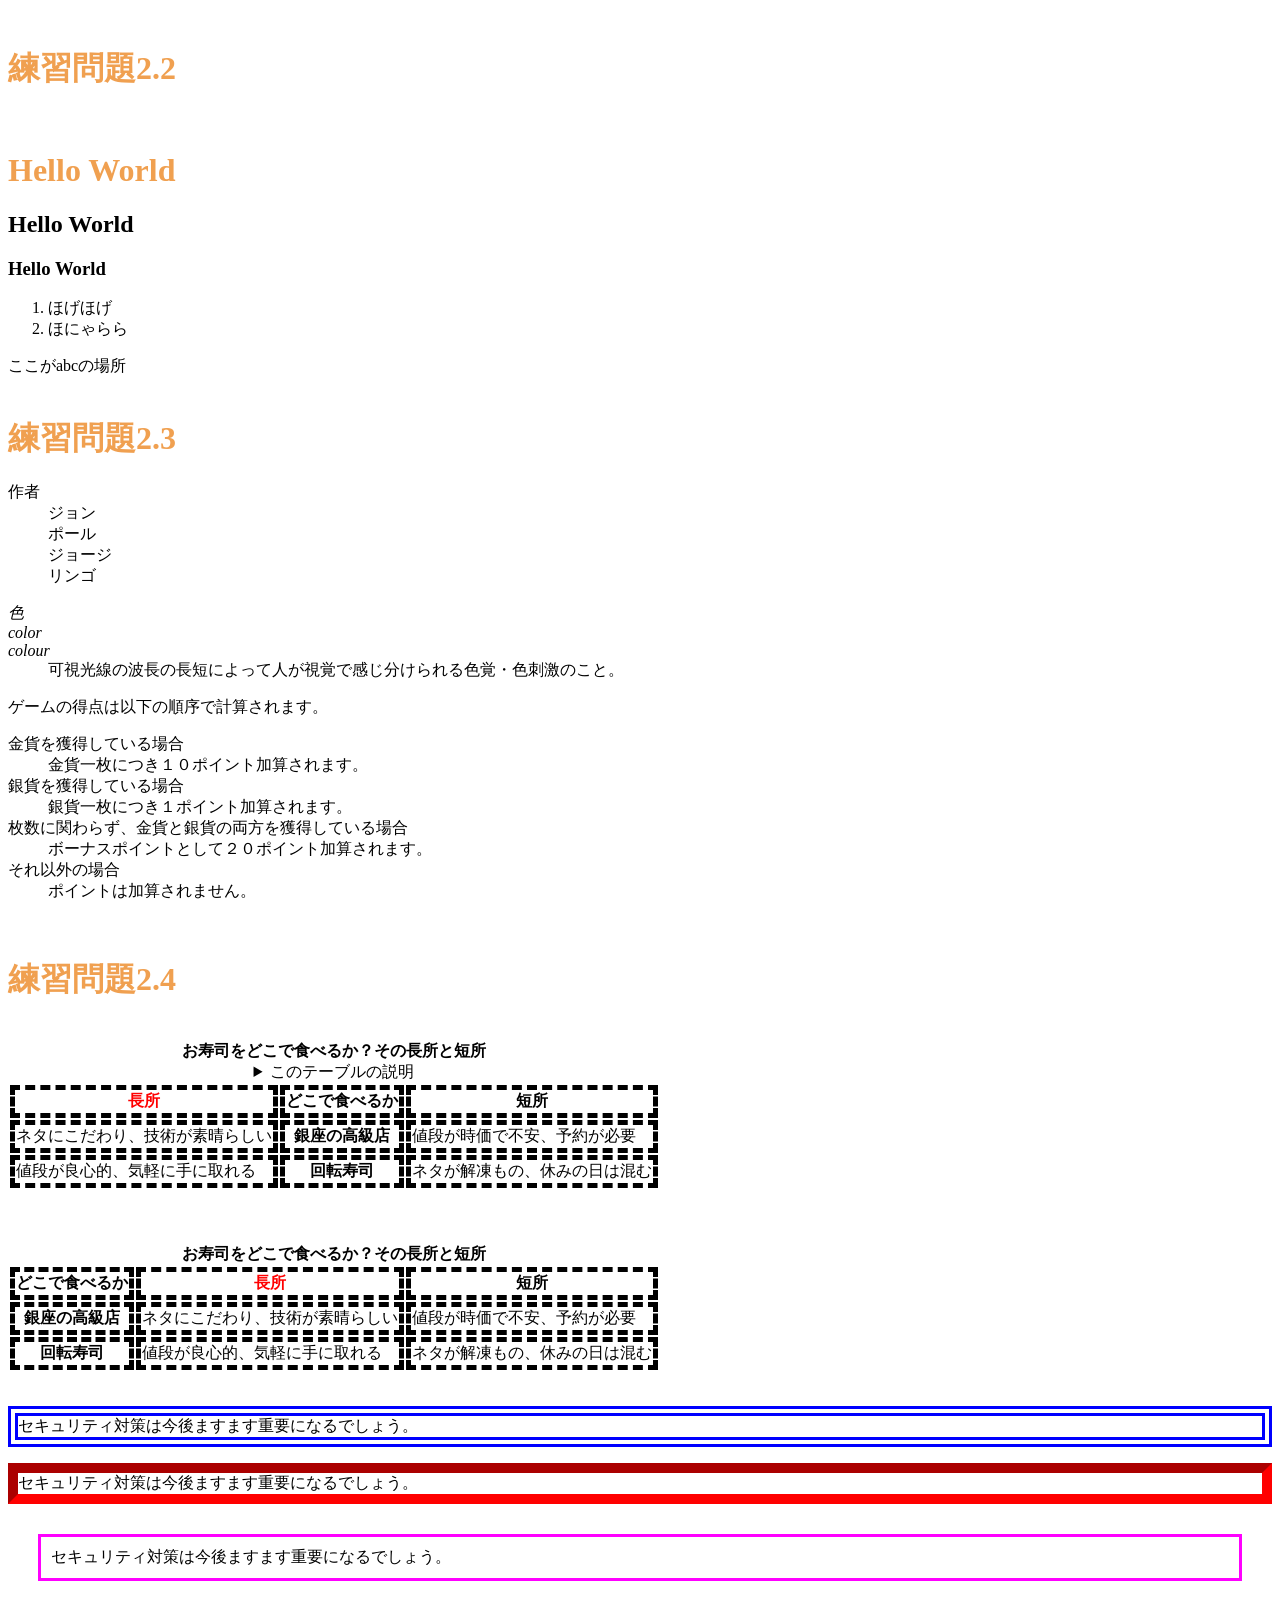
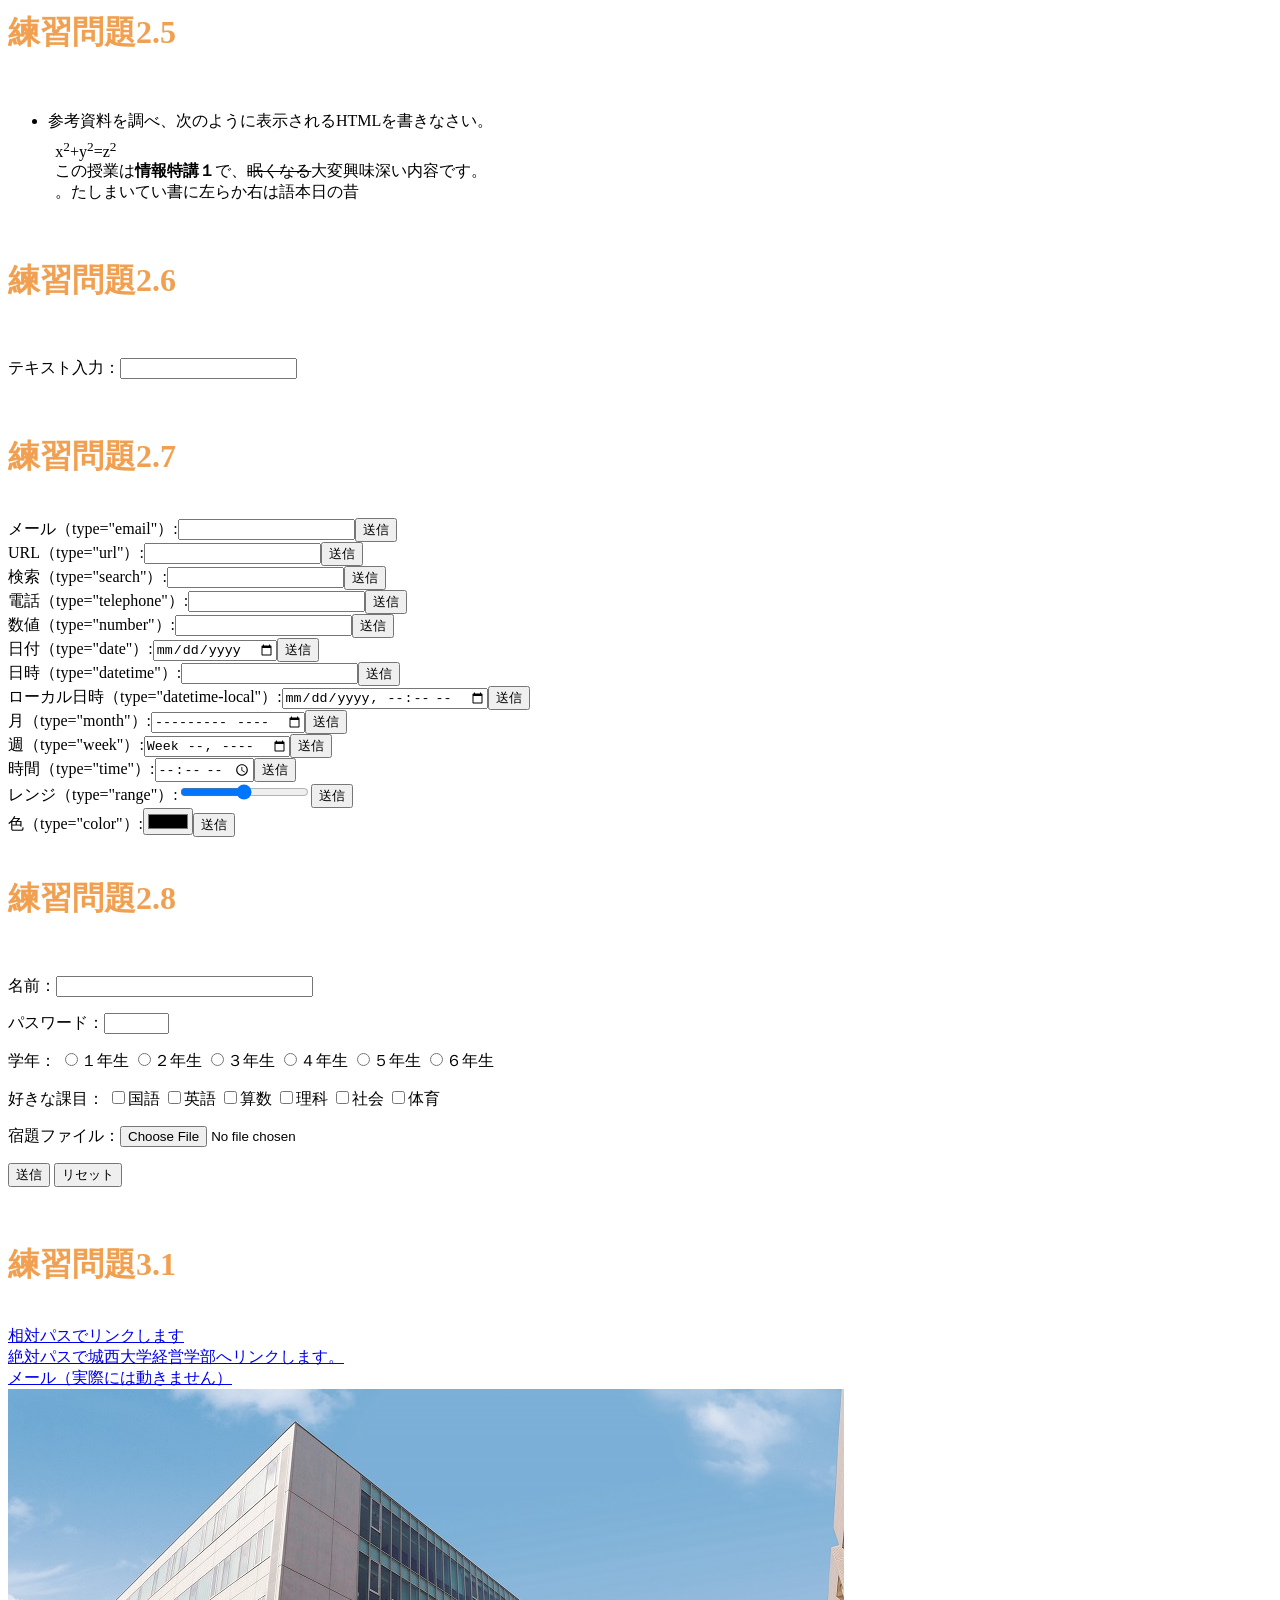
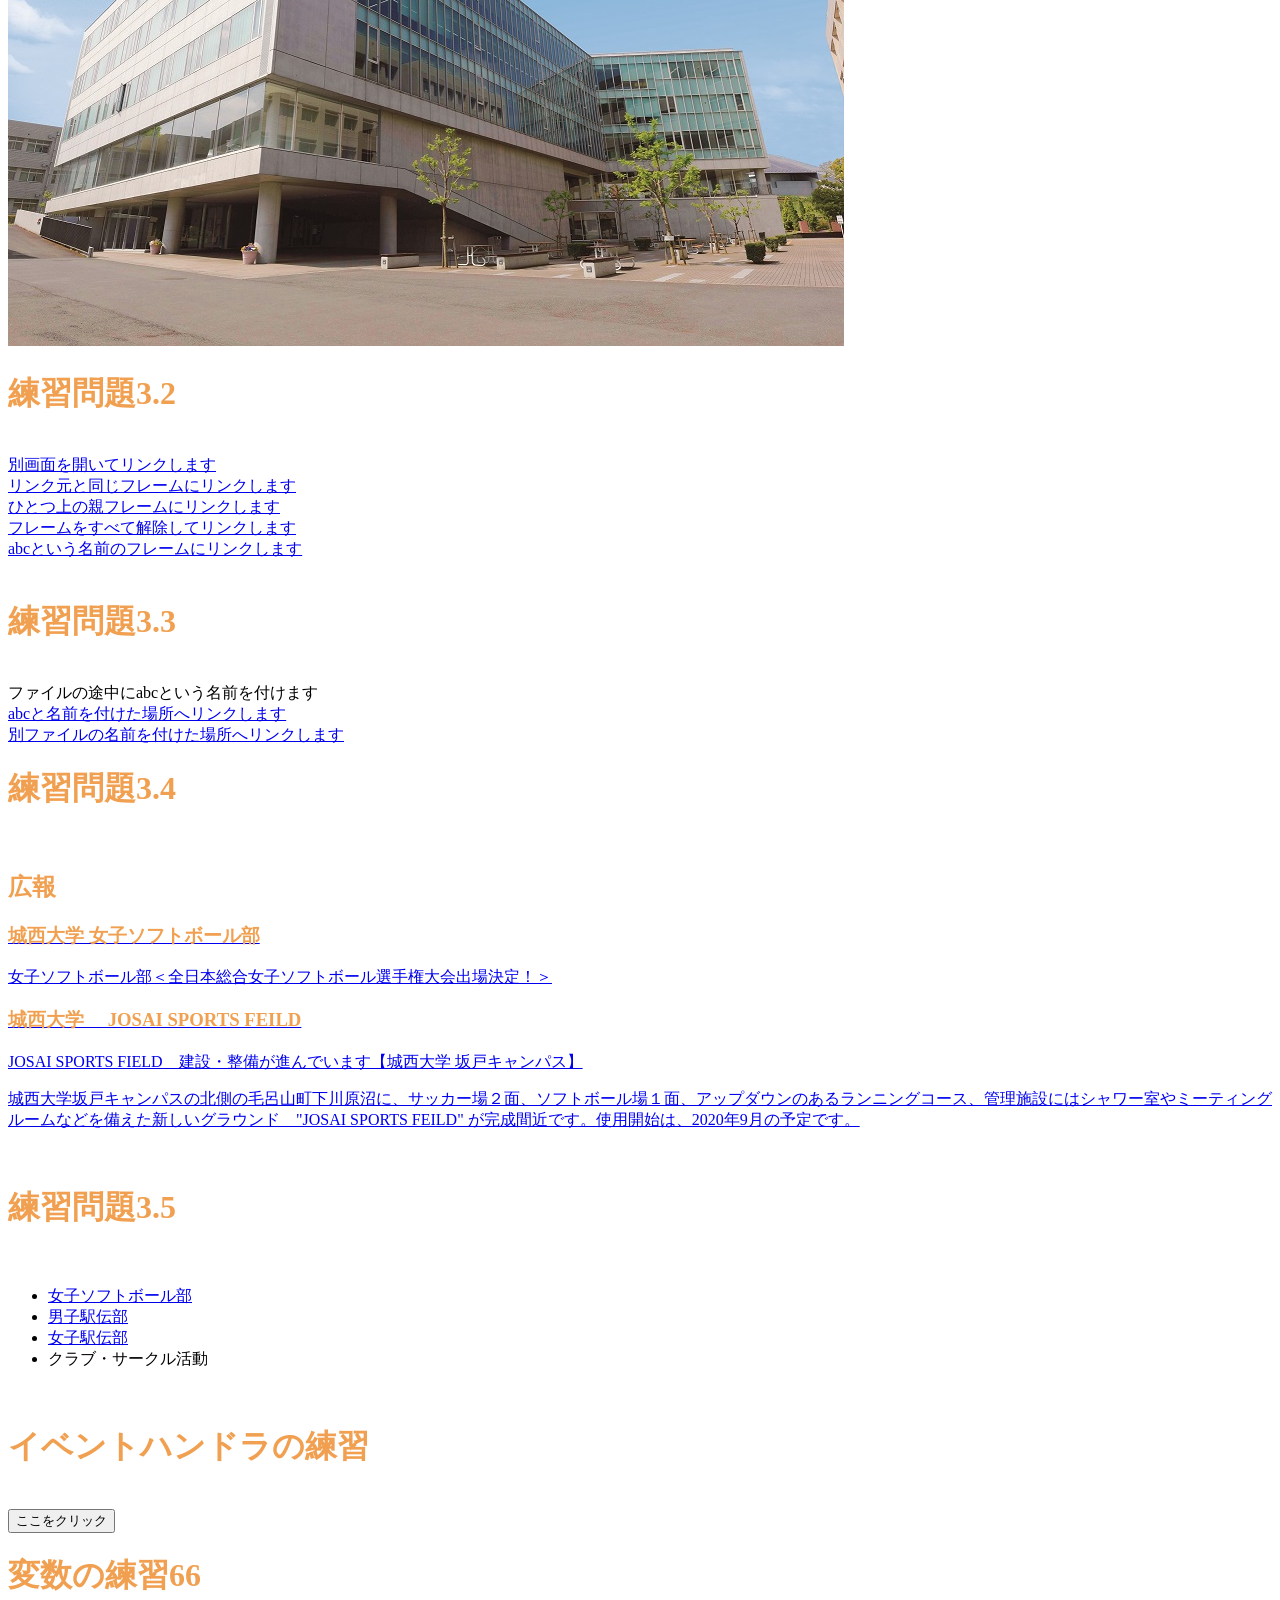
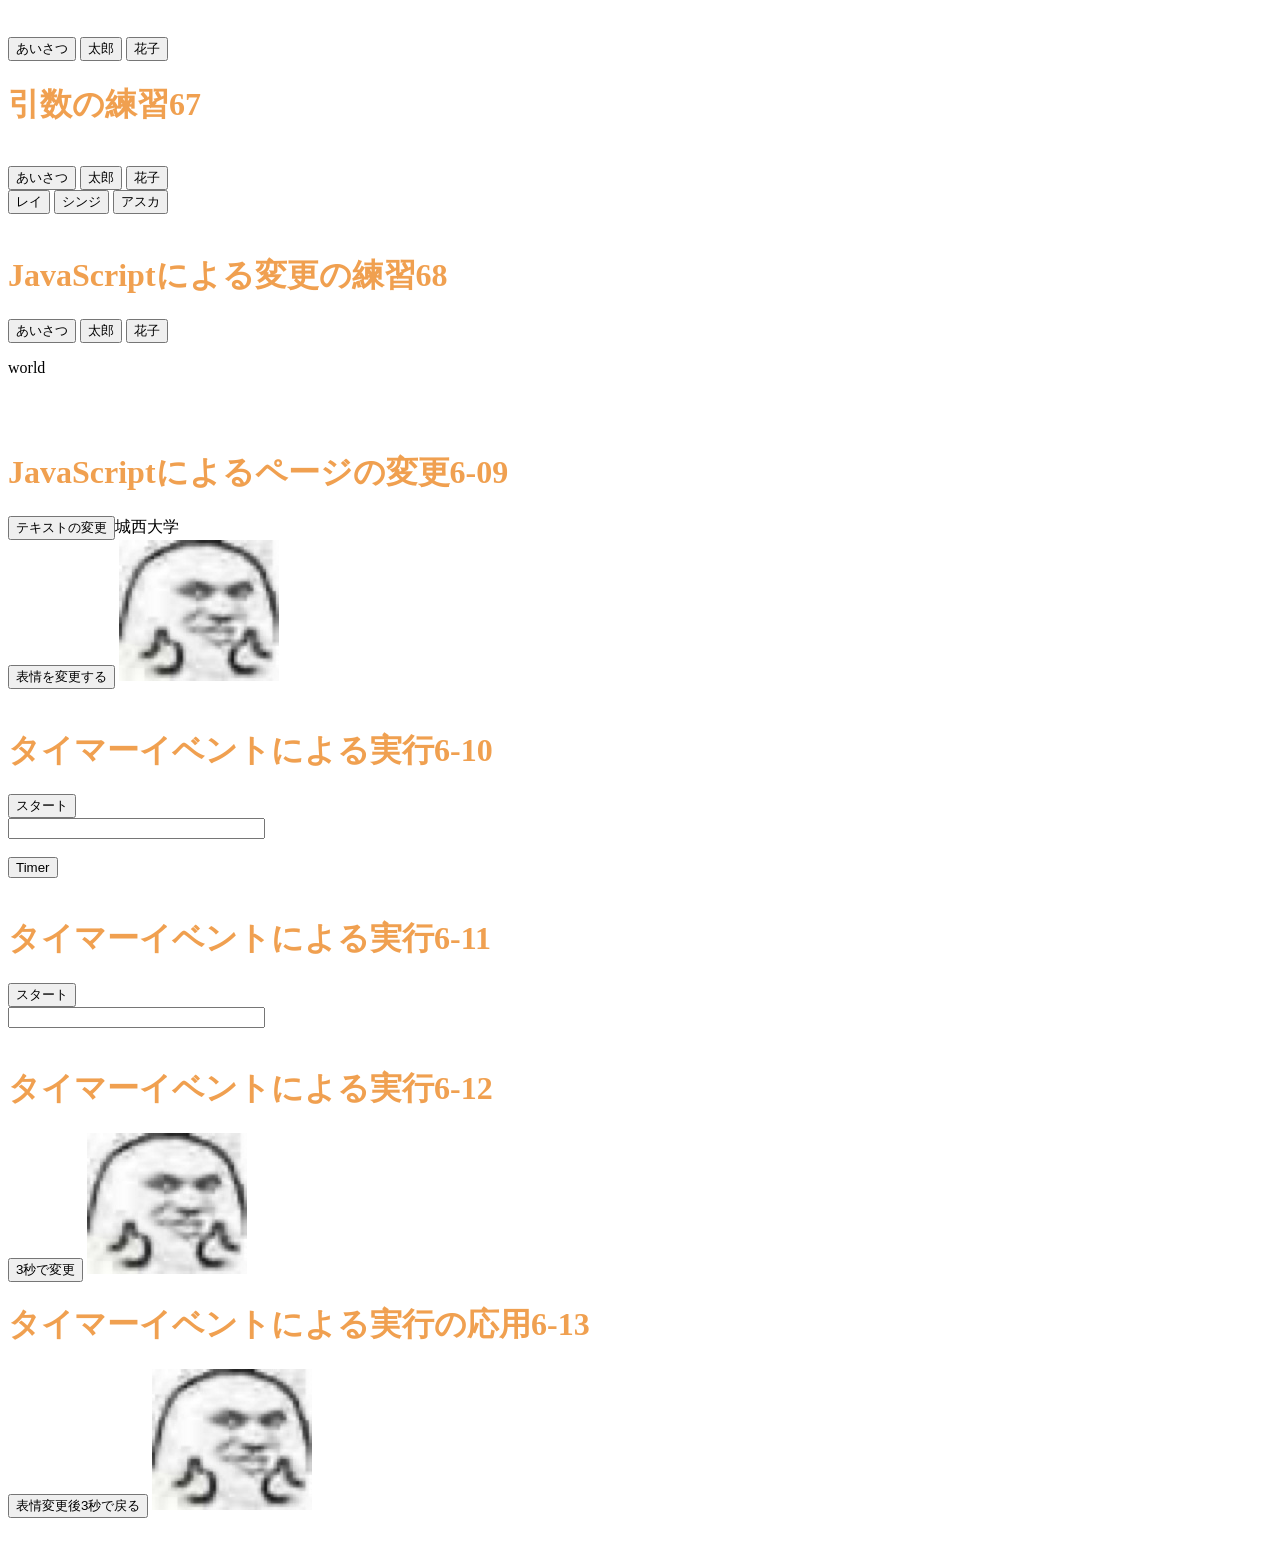
==== commit 6693d0f7: "TR-30" ====
--- a/index.html
+++ b/index.html
@@ -10,6 +10,8 @@
   <script src="ex06-7.js"></script>
   <script src="ex06-8.js"></script>
   <script src="ex06-9.js"></script>
+  <script src="ex06-10.js"></script>
+  <script src="ex06-11.js"></script>
   <script src="ex06-12.js"></script>
   <script src="ex06-13.js"></script>
 </head>
@@ -278,7 +280,7 @@
     <div id="great" ><input type="button" value="表情を変更する" onclick="pandamanchange9();">
     <img src="./image/pandaman.JPG" id="change p2-9" alt="pandaman"></div>
 <br>
-<!--<h1>タイマーイベントによる実行6-10</h1>
+<h1>タイマーイベントによる実行6-10</h1>
 <form name="timer"> 
 <input type="button" value="スタート" onclick="startfnc()">
 <br> 
@@ -296,7 +298,7 @@
 <br> 
 <input type="text" name="moji2" size="30" value=""> 
 </form>
-  <br>-->
+  <br>
  <h1>タイマーイベントによる実行6-12</h1>
       <input type="button" value="3秒で変更" onclick="ThreeSecChange();">
   <img src="./image/pandaman.JPG" id="change p2-12" alt="pandaman">
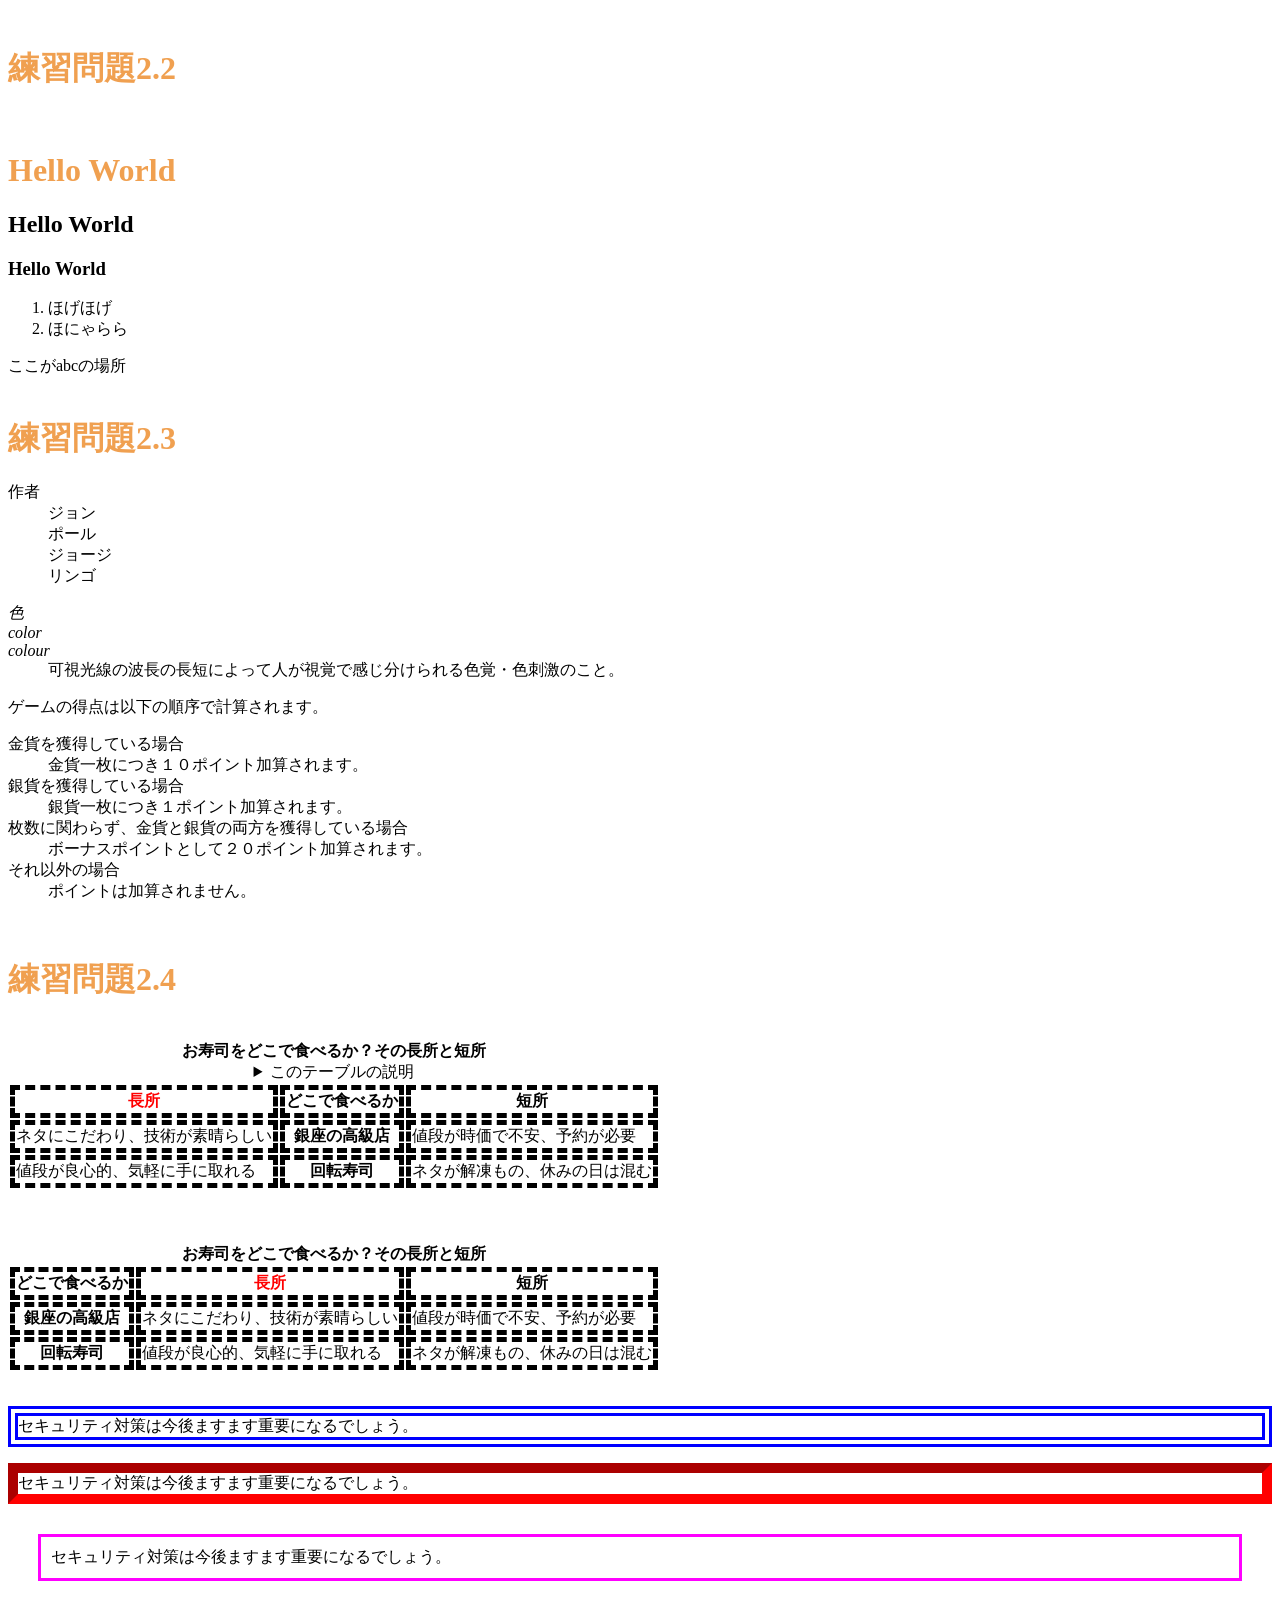
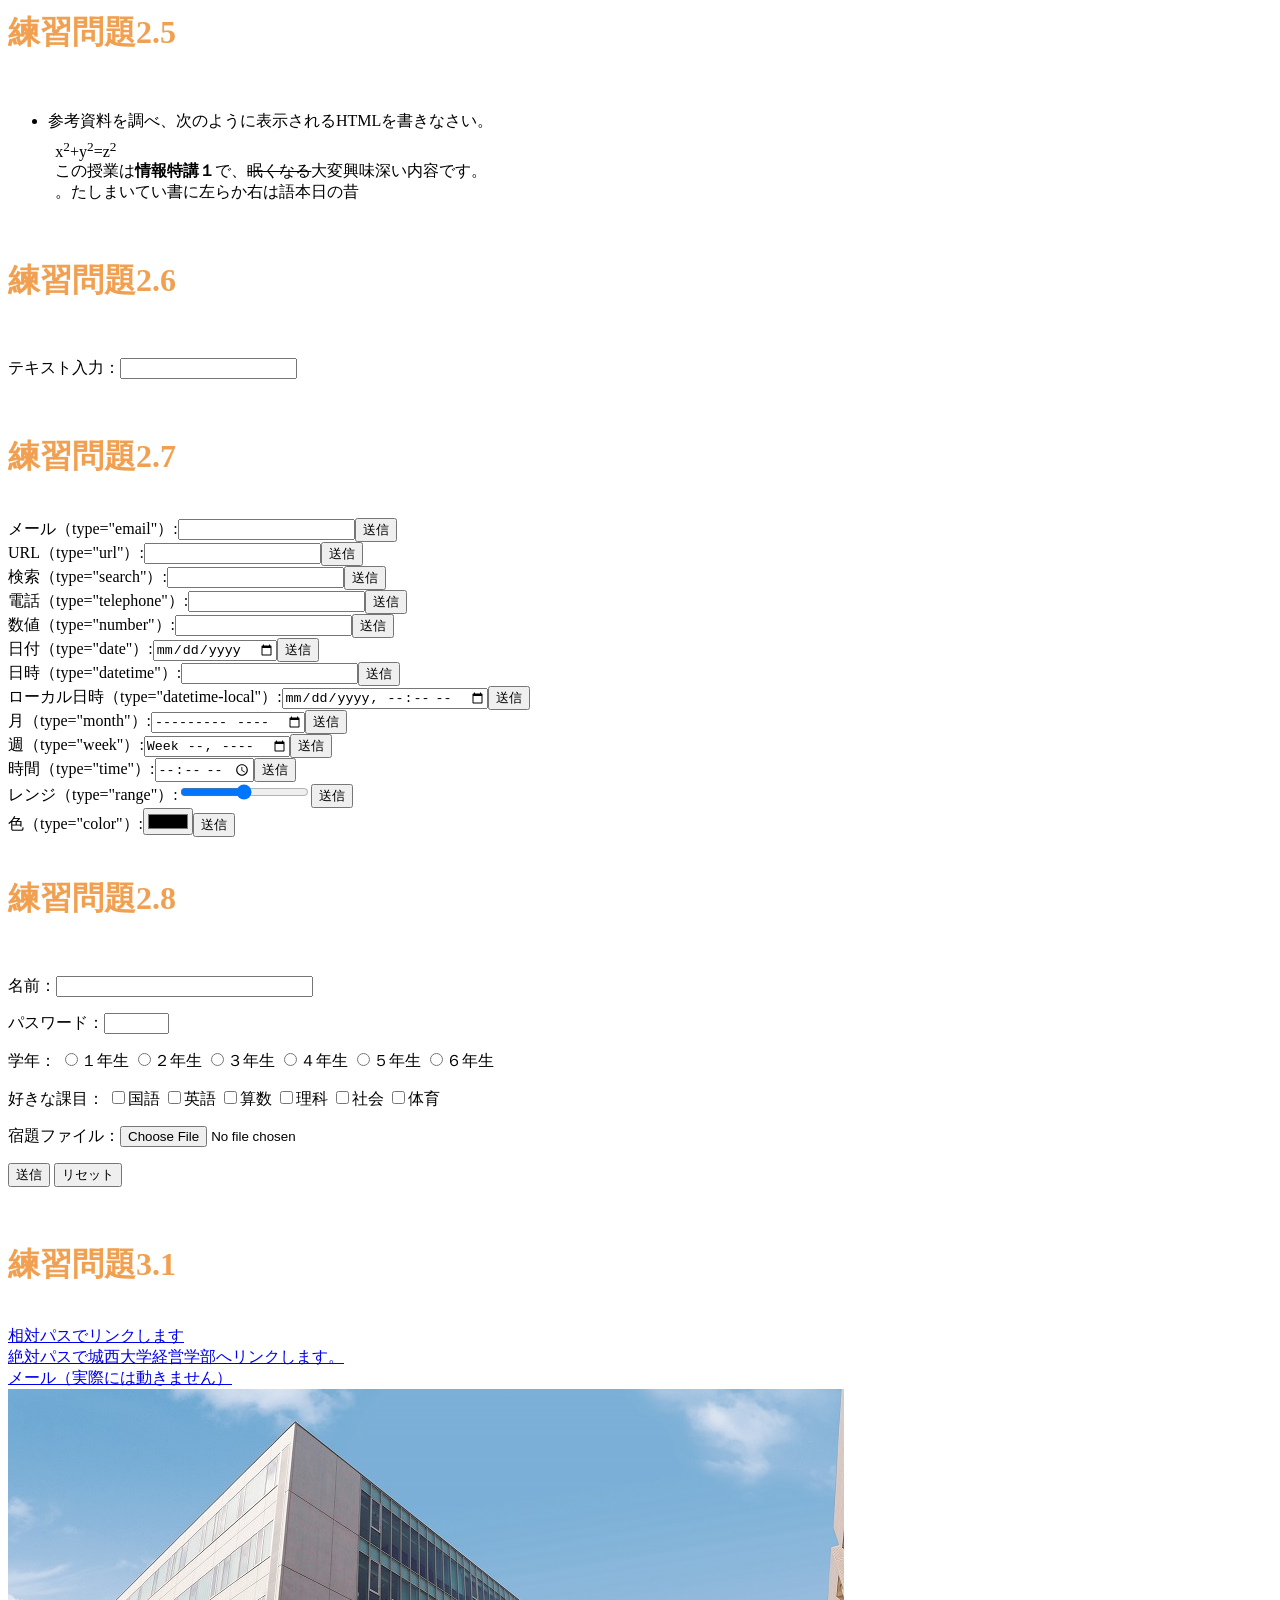
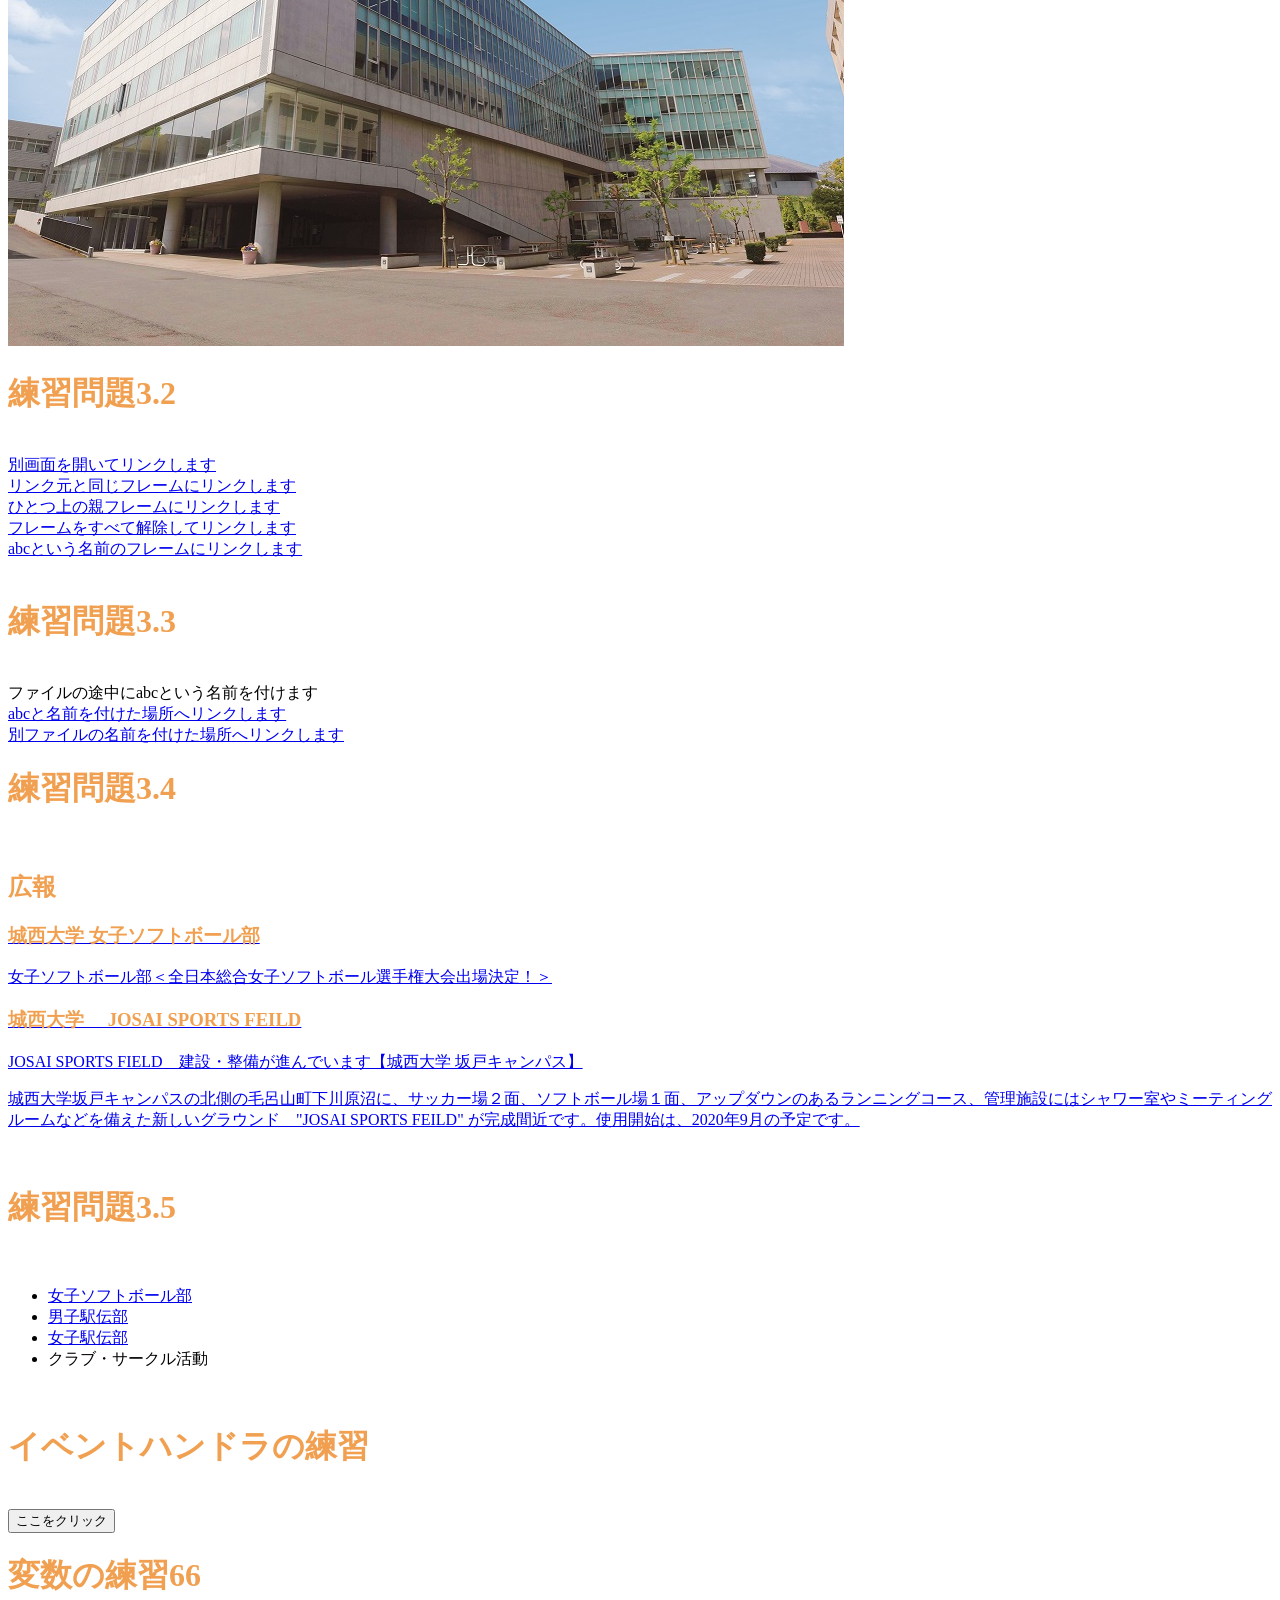
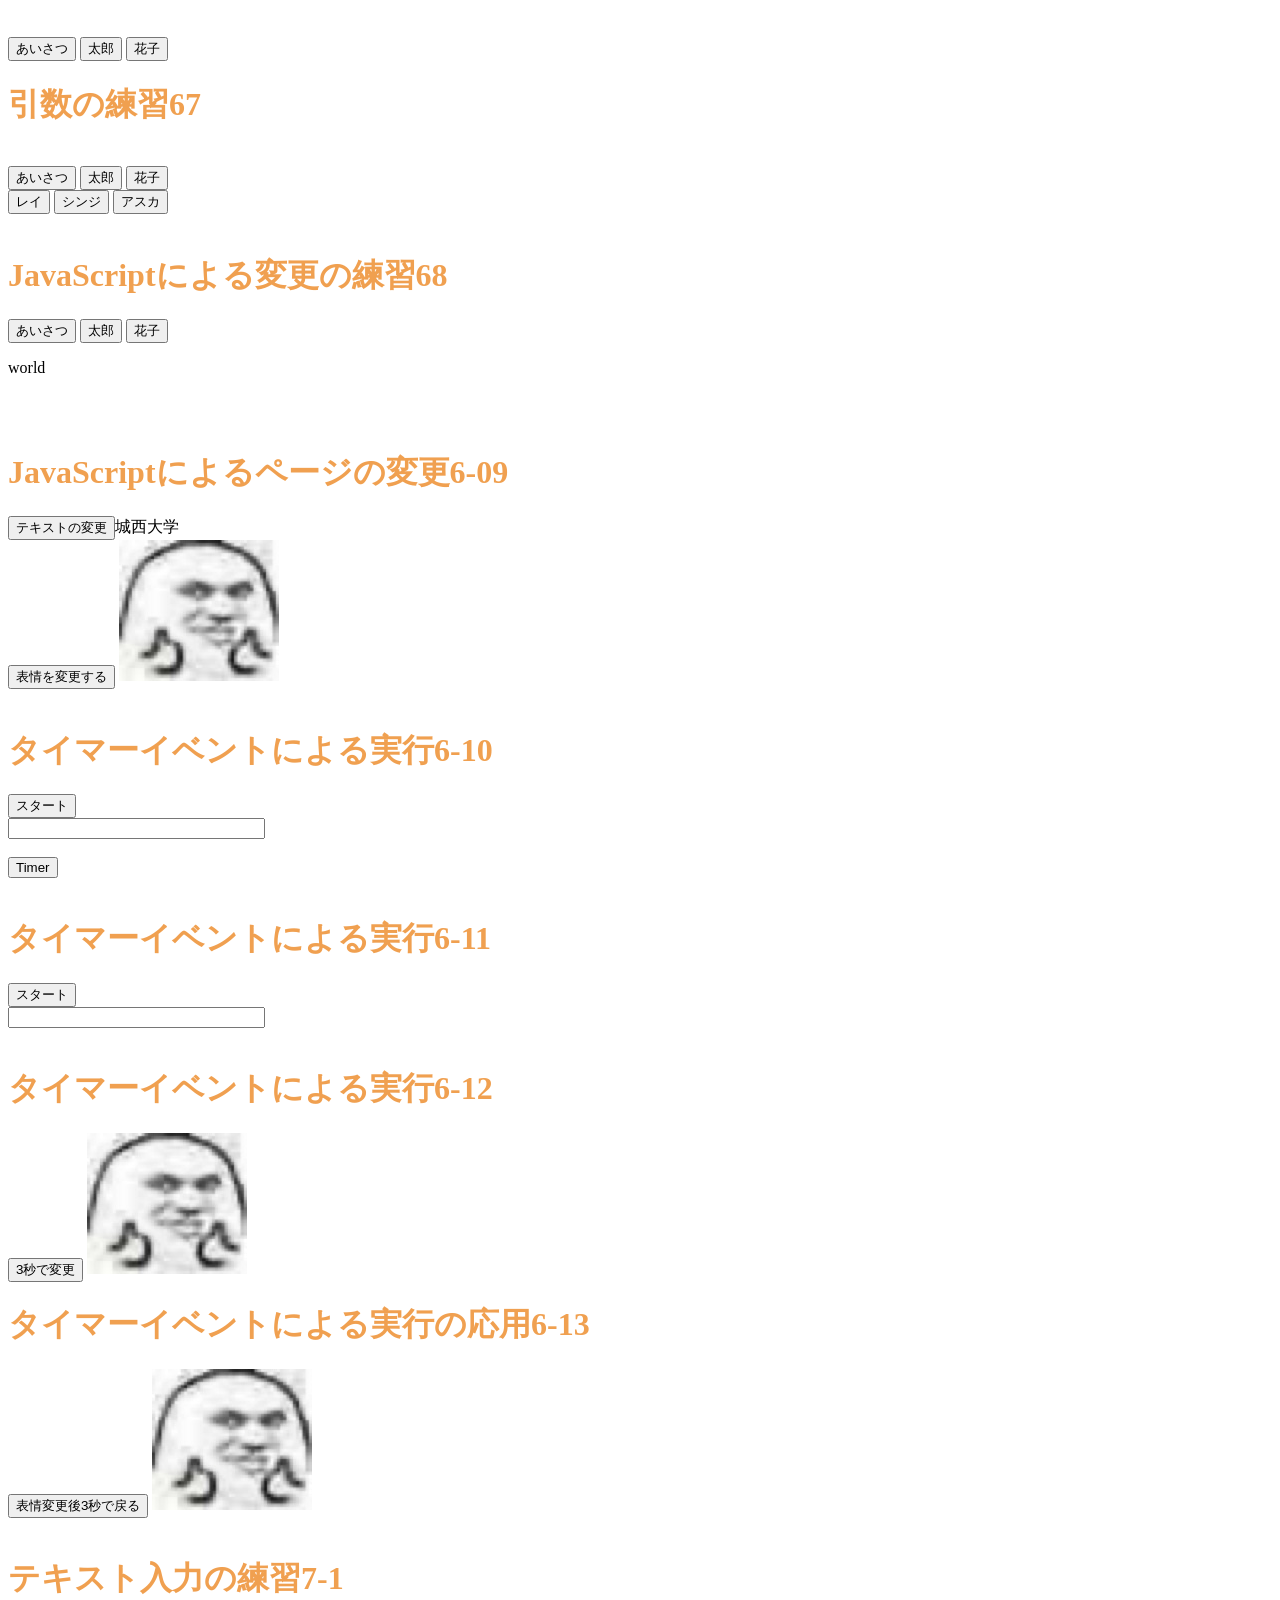
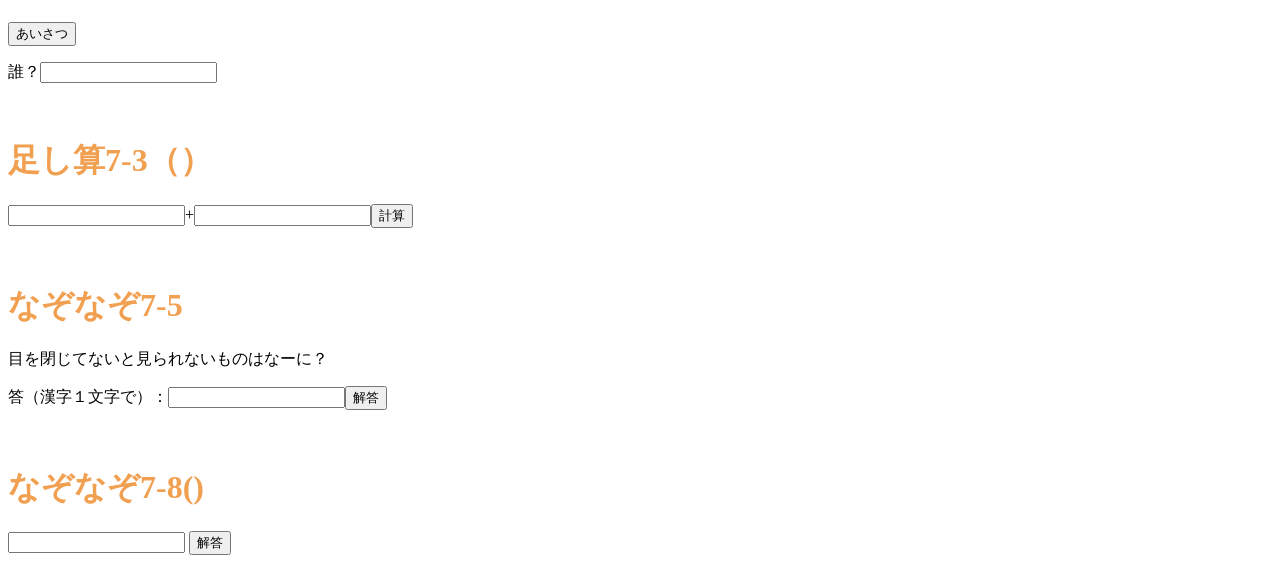
==== commit a7774635: "TR-35" ====
--- a/index.html
+++ b/index.html
@@ -14,6 +14,11 @@
   <script src="ex06-11.js"></script>
   <script src="ex06-12.js"></script>
   <script src="ex06-13.js"></script>
+  <script src="ex07-1.js"></script>
+  <script src="ex07-3.js"></script>
+  <script src="ex07-5.js"></script>
+  <script src="ex07-8.js"></script>
+
 </head>
 
 <body>
@@ -299,11 +304,11 @@
 <input type="text" name="moji2" size="30" value=""> 
 </form>
   <br>
- <h1>タイマーイベントによる実行6-12</h1>
+<h1>タイマーイベントによる実行6-12</h1>
       <input type="button" value="3秒で変更" onclick="ThreeSecChange();">
   <img src="./image/pandaman.JPG" id="change p2-12" alt="pandaman">
   <br>
-   <h1>タイマーイベントによる実行の応用6-13</h1>
+<h1>タイマーイベントによる実行の応用6-13</h1>
   <div id="back">
       <input type="button" value="表情変更後3秒で戻る" 
              onclick="ChangeImageAndBack();">
@@ -311,6 +316,19 @@
   <img src="./image/pandaman.JPG" id="change p2-13" alt="pandaman" class="pandamanchange">
   </div>
   <br>
-  <br>
+<h1>テキスト入力の練習7-1</h1>
+  <input type="button" value="あいさつ" onclick="sayhello71();"><p>誰？<input type="text" id="林盛"></p>
+  <br>
+<h1>足し算7-3（）</h1>
+<p><input type="text" id="input1">+<input type="text" id="input2"><input type="button" value="計算" onclick="add();"></p>
+  <br>
+<h1>なぞなぞ7-5</h1>
+  <p>目を閉じてないと見られないものはなーに？</p>
+  <p>答（漢字１文字で）：<input type="text" id="answer"><input type="button" value="解答" onclick="nazo();"></p>
+<br>
+<h1>なぞなぞ7-8()</h1>
+<input type="text" id="answer">
+<input type="button" value="解答" onclick="nazo();">
+<br>
 </body>
 </html>
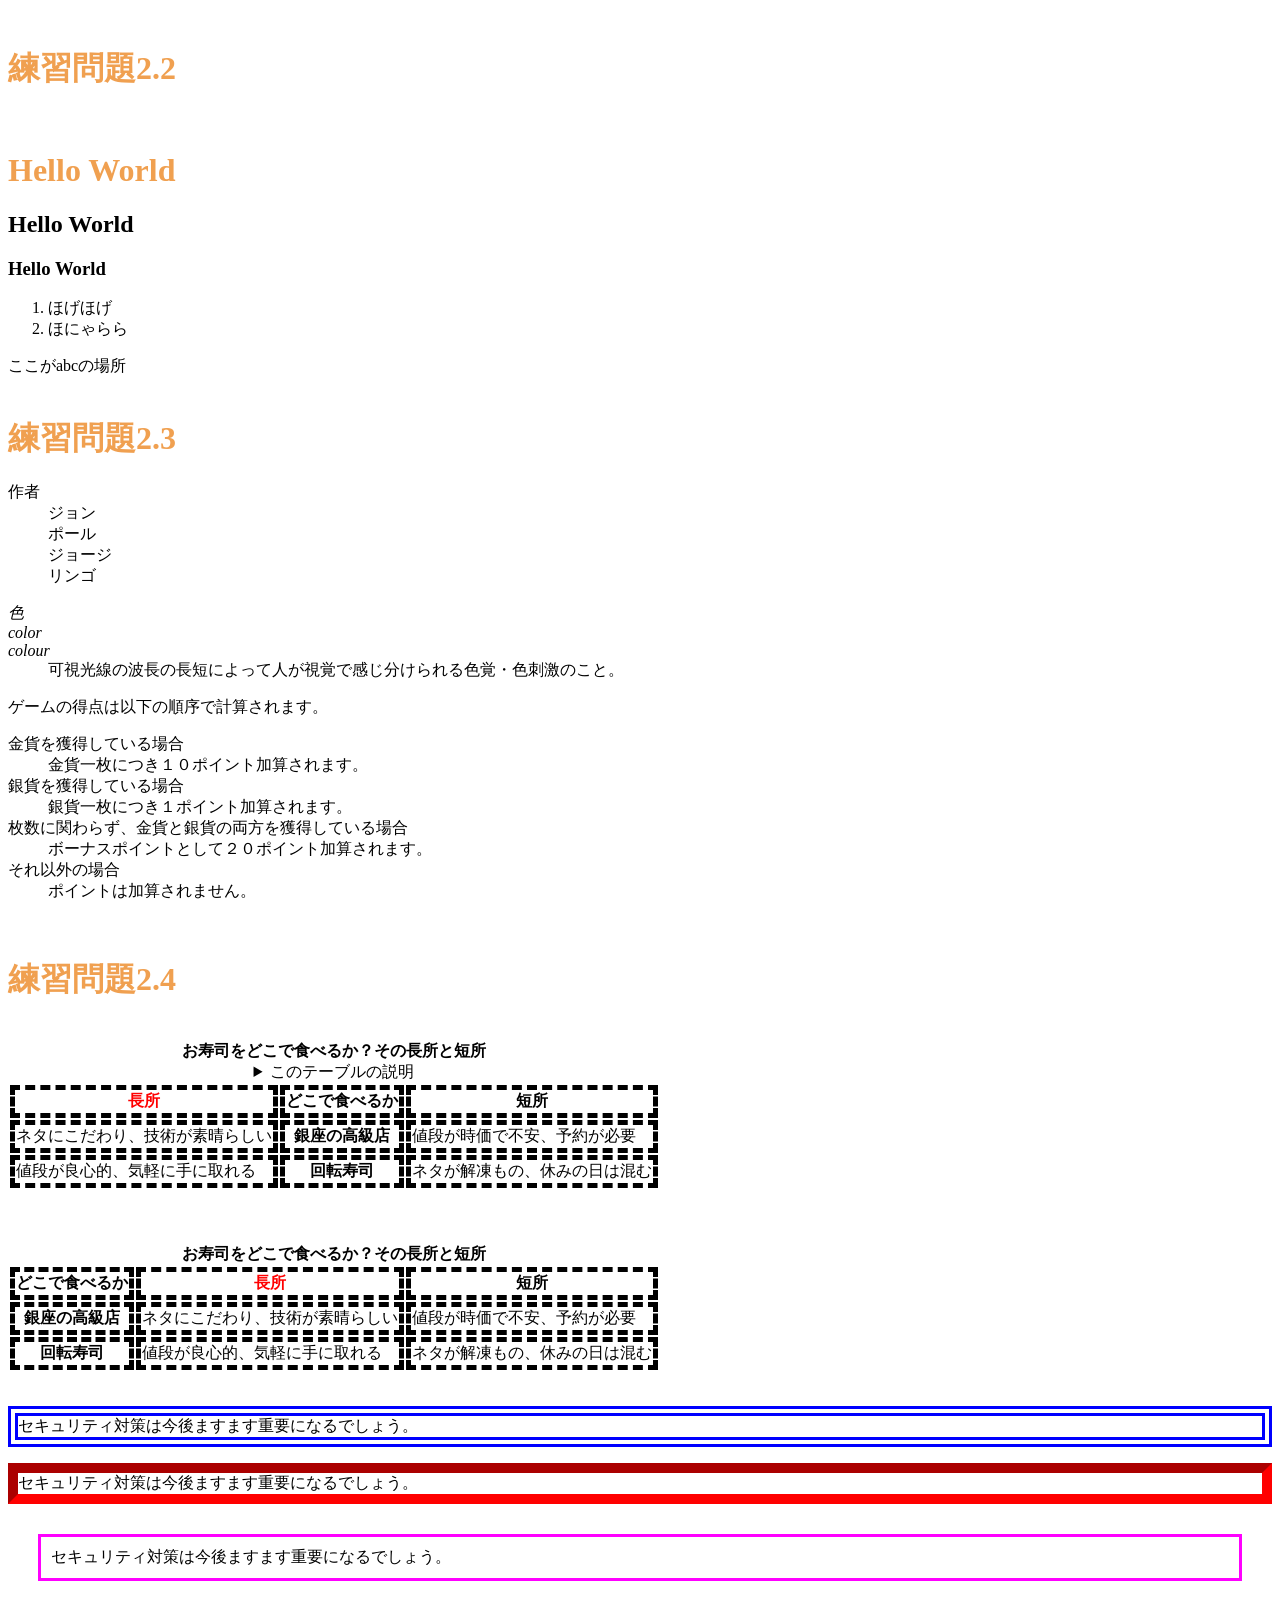
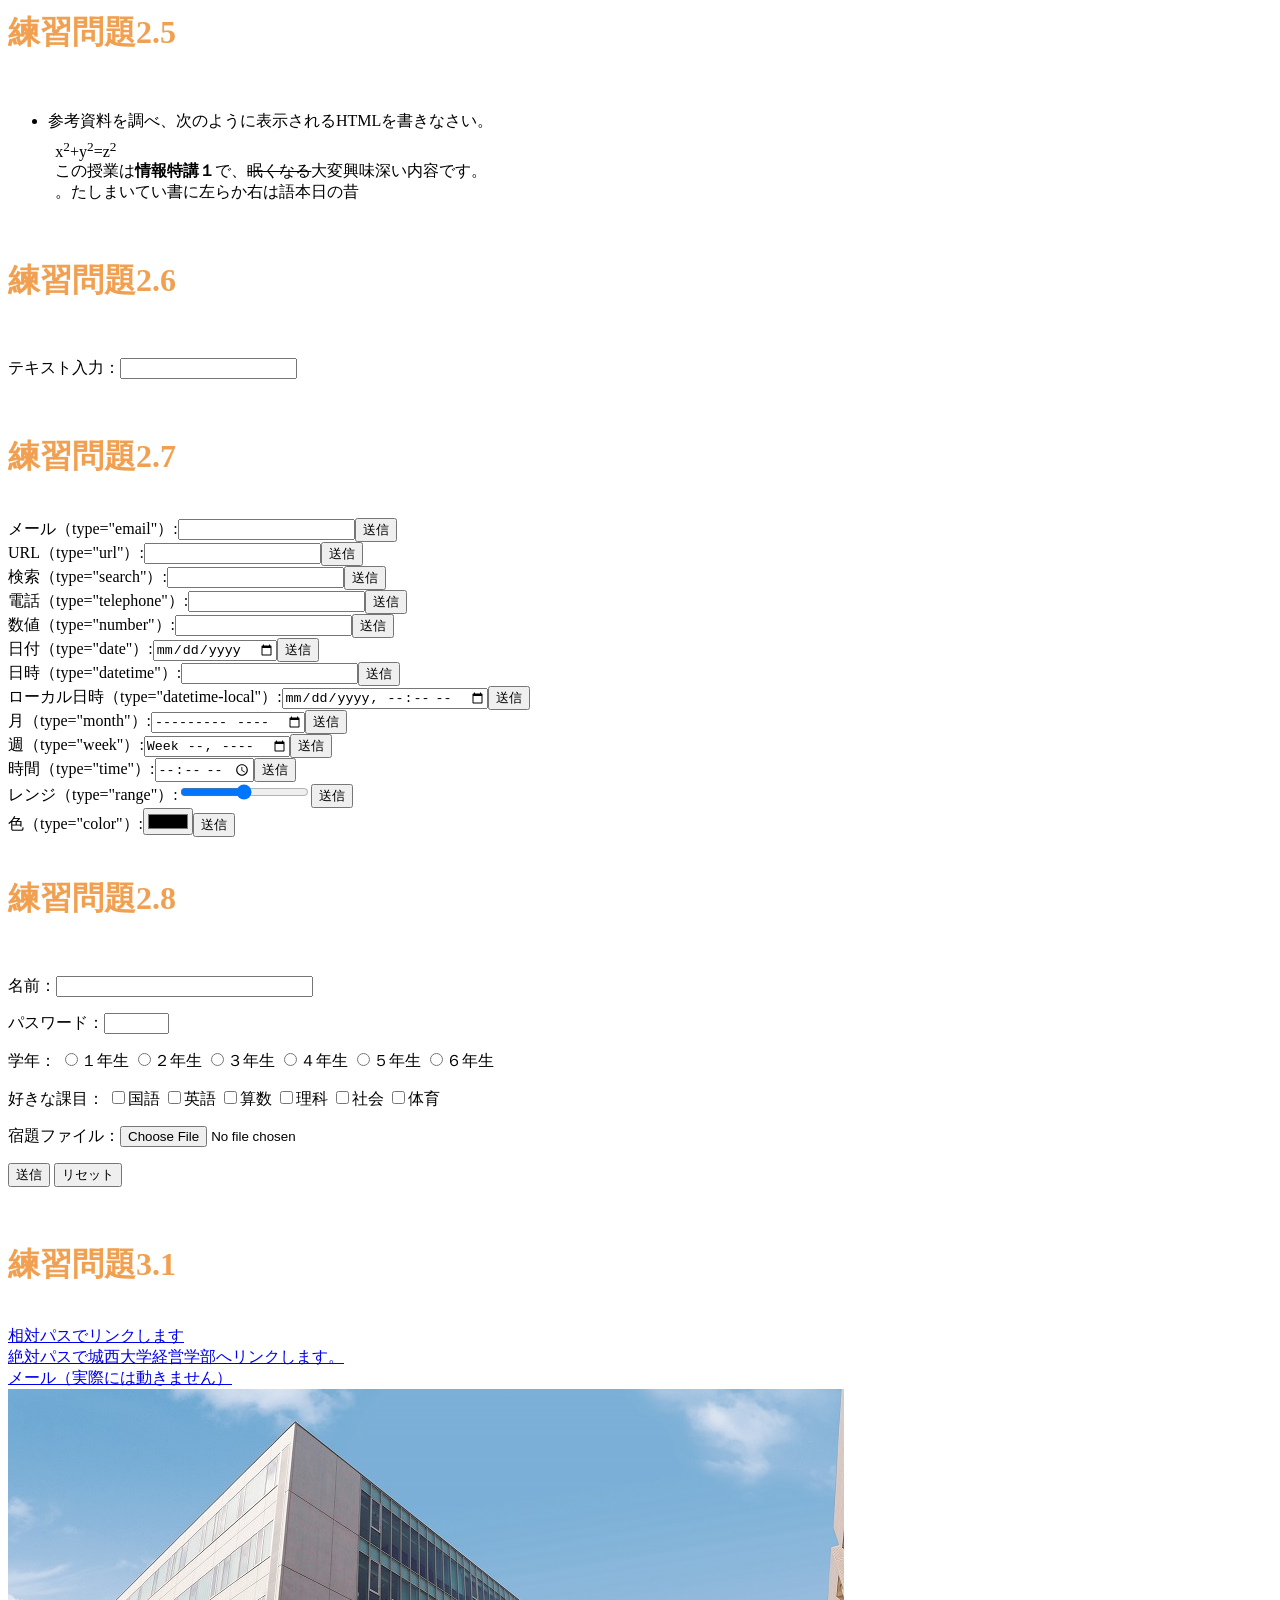
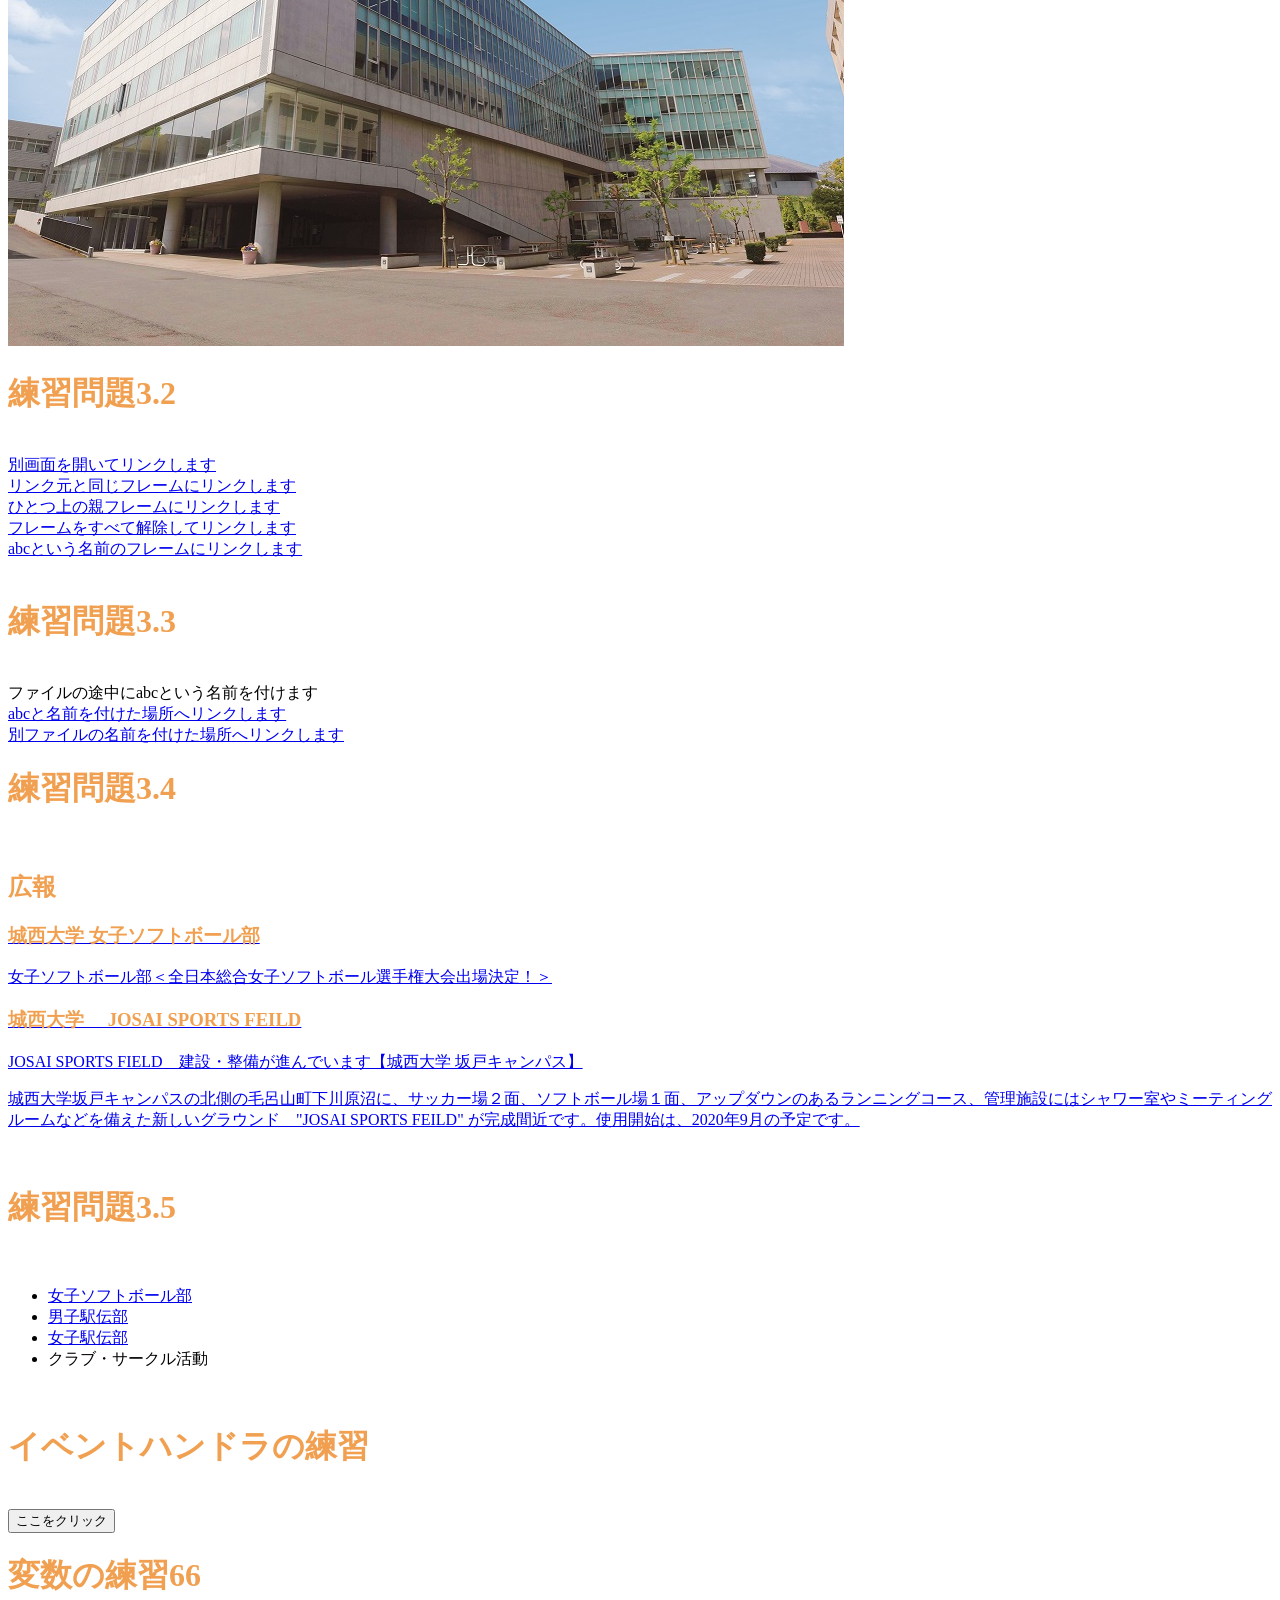
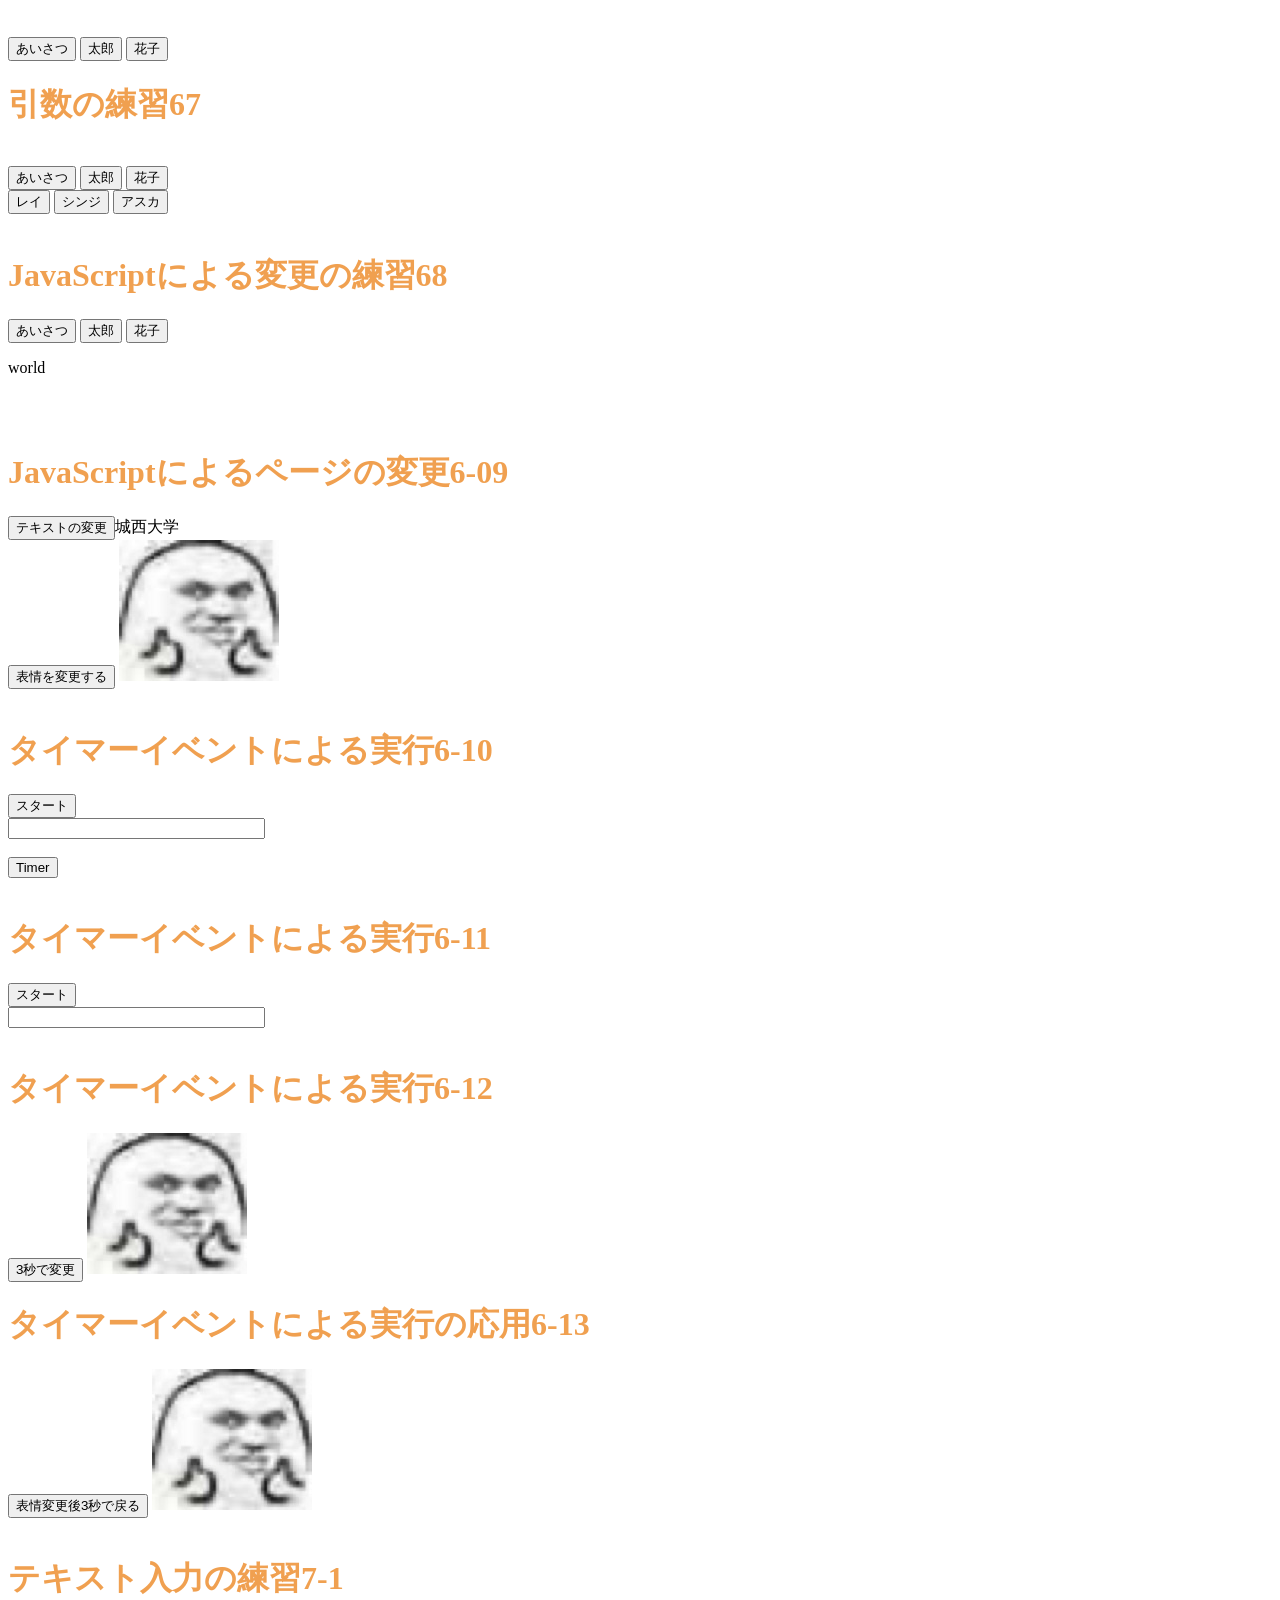
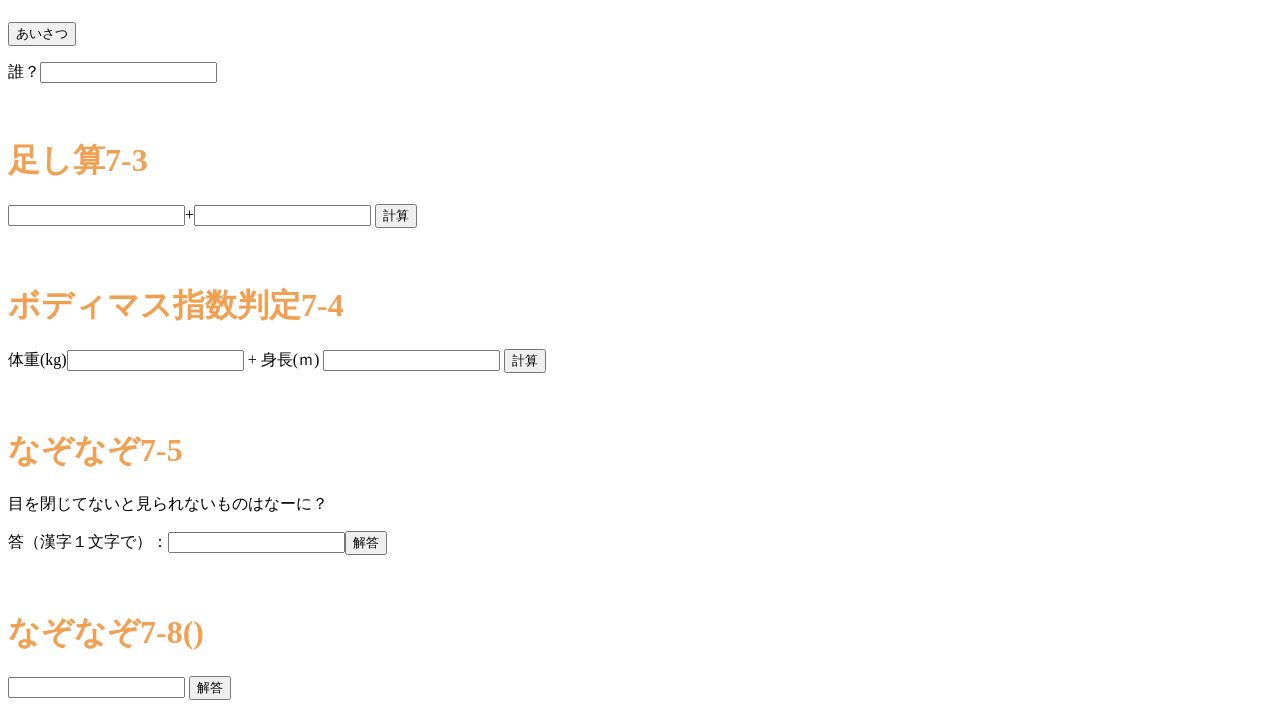
==== commit 1e66389b: "TR-36" ====
--- a/index.html
+++ b/index.html
@@ -16,6 +16,7 @@
   <script src="ex06-13.js"></script>
   <script src="ex07-1.js"></script>
   <script src="ex07-3.js"></script>
+  <script src="ex07-4.js"></script>
   <script src="ex07-5.js"></script>
   <script src="ex07-8.js"></script>
 
@@ -319,16 +320,24 @@
 <h1>テキスト入力の練習7-1</h1>
   <input type="button" value="あいさつ" onclick="sayhello71();"><p>誰？<input type="text" id="林盛"></p>
   <br>
-<h1>足し算7-3（）</h1>
-<p><input type="text" id="input1">+<input type="text" id="input2"><input type="button" value="計算" onclick="add();"></p>
-  <br>
+<h1>足し算7-3</h1>
+<p>
+<input type="text" id="input1">+<input type="text" id="input2">
+<input type="button" value="計算" onclick="add();">
+</p>
+  <br>
+<h1>ボディマス指数判定7-4</h1> 
+<p>
+  体重(kg)<input type="text" id="1input"> + 身長(ｍ) <input type="text" id="2input"> 
+   <input type="button" value="計算" onclick="BMI();"> 
+</p><br>
 <h1>なぞなぞ7-5</h1>
   <p>目を閉じてないと見られないものはなーに？</p>
-  <p>答（漢字１文字で）：<input type="text" id="answer"><input type="button" value="解答" onclick="nazo();"></p>
+  <p>答（漢字１文字で）：<input type="text" id="answer"><input type="button" value="解答" onclick="nazo75();"></p>
 <br>
 <h1>なぞなぞ7-8()</h1>
 <input type="text" id="answer">
-<input type="button" value="解答" onclick="nazo();">
+<input type="button" value="解答" onclick="nazo78();">
 <br>
 </body>
 </html>
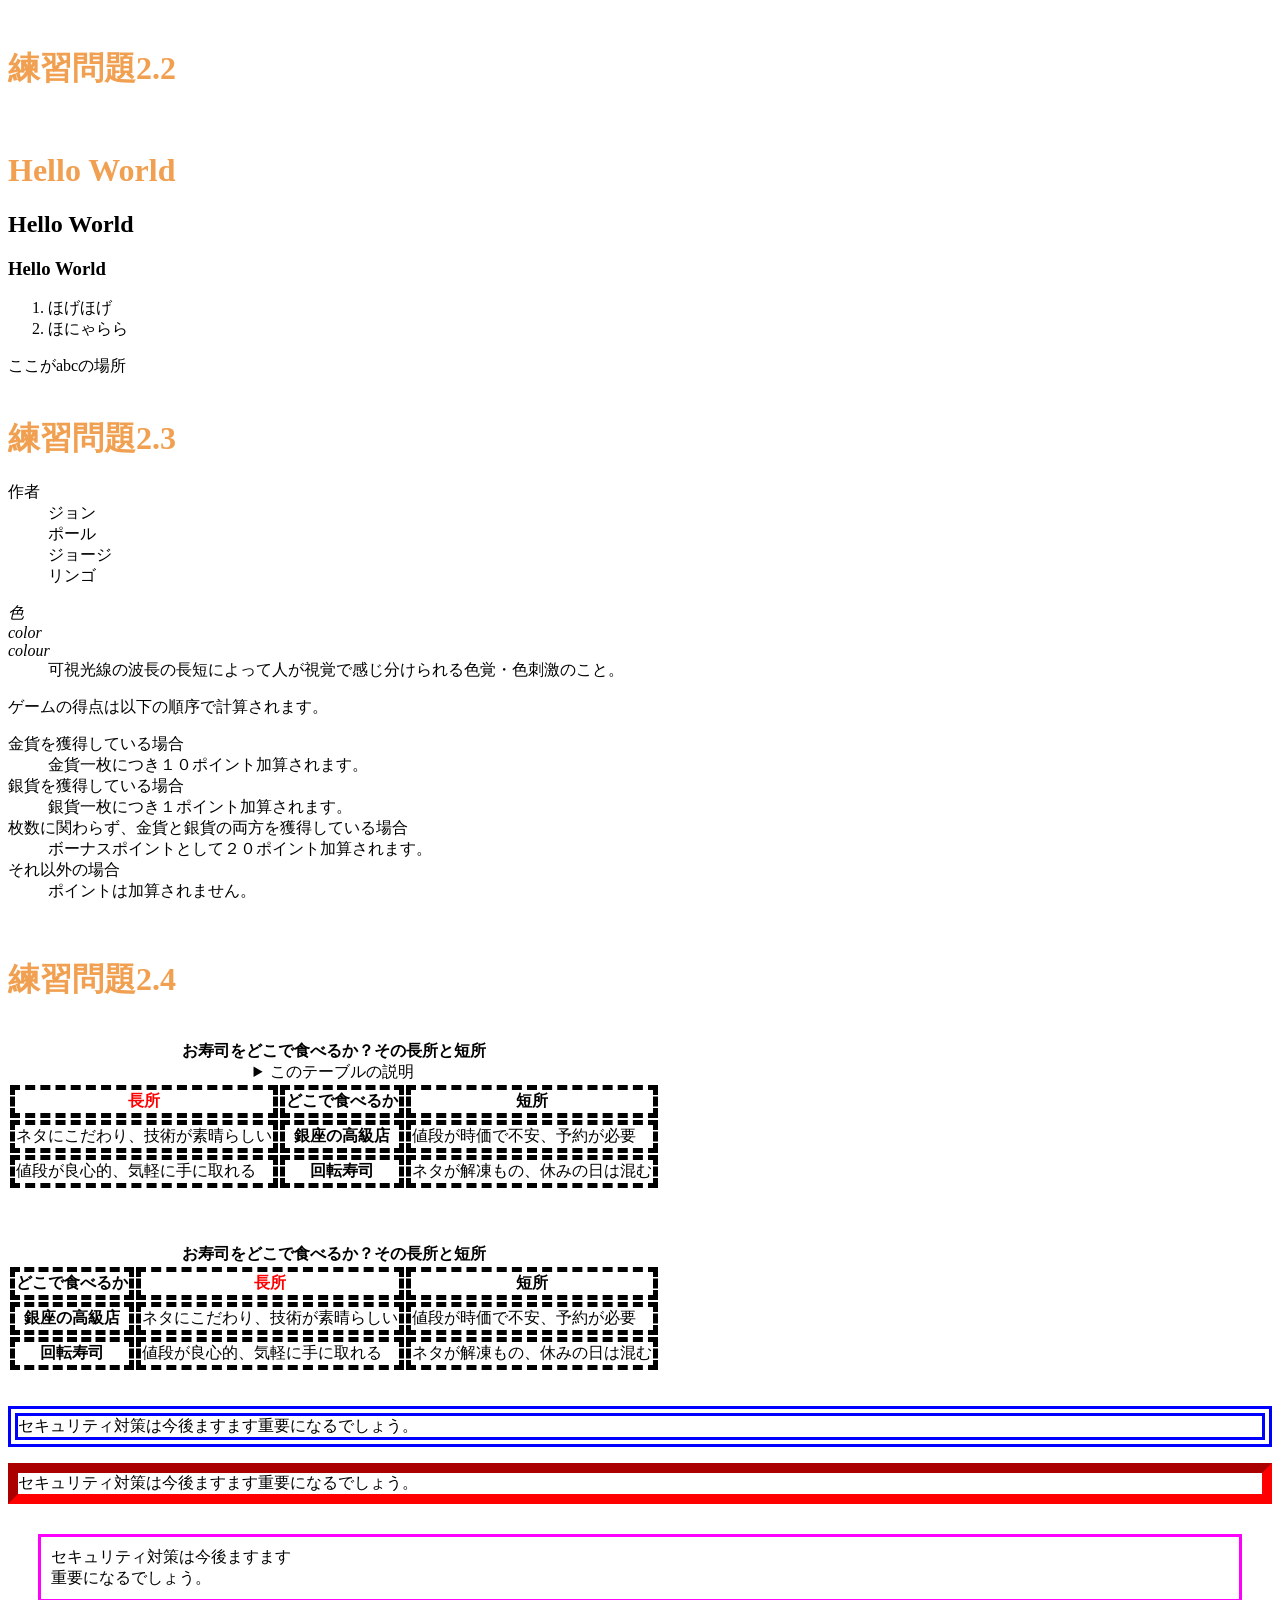
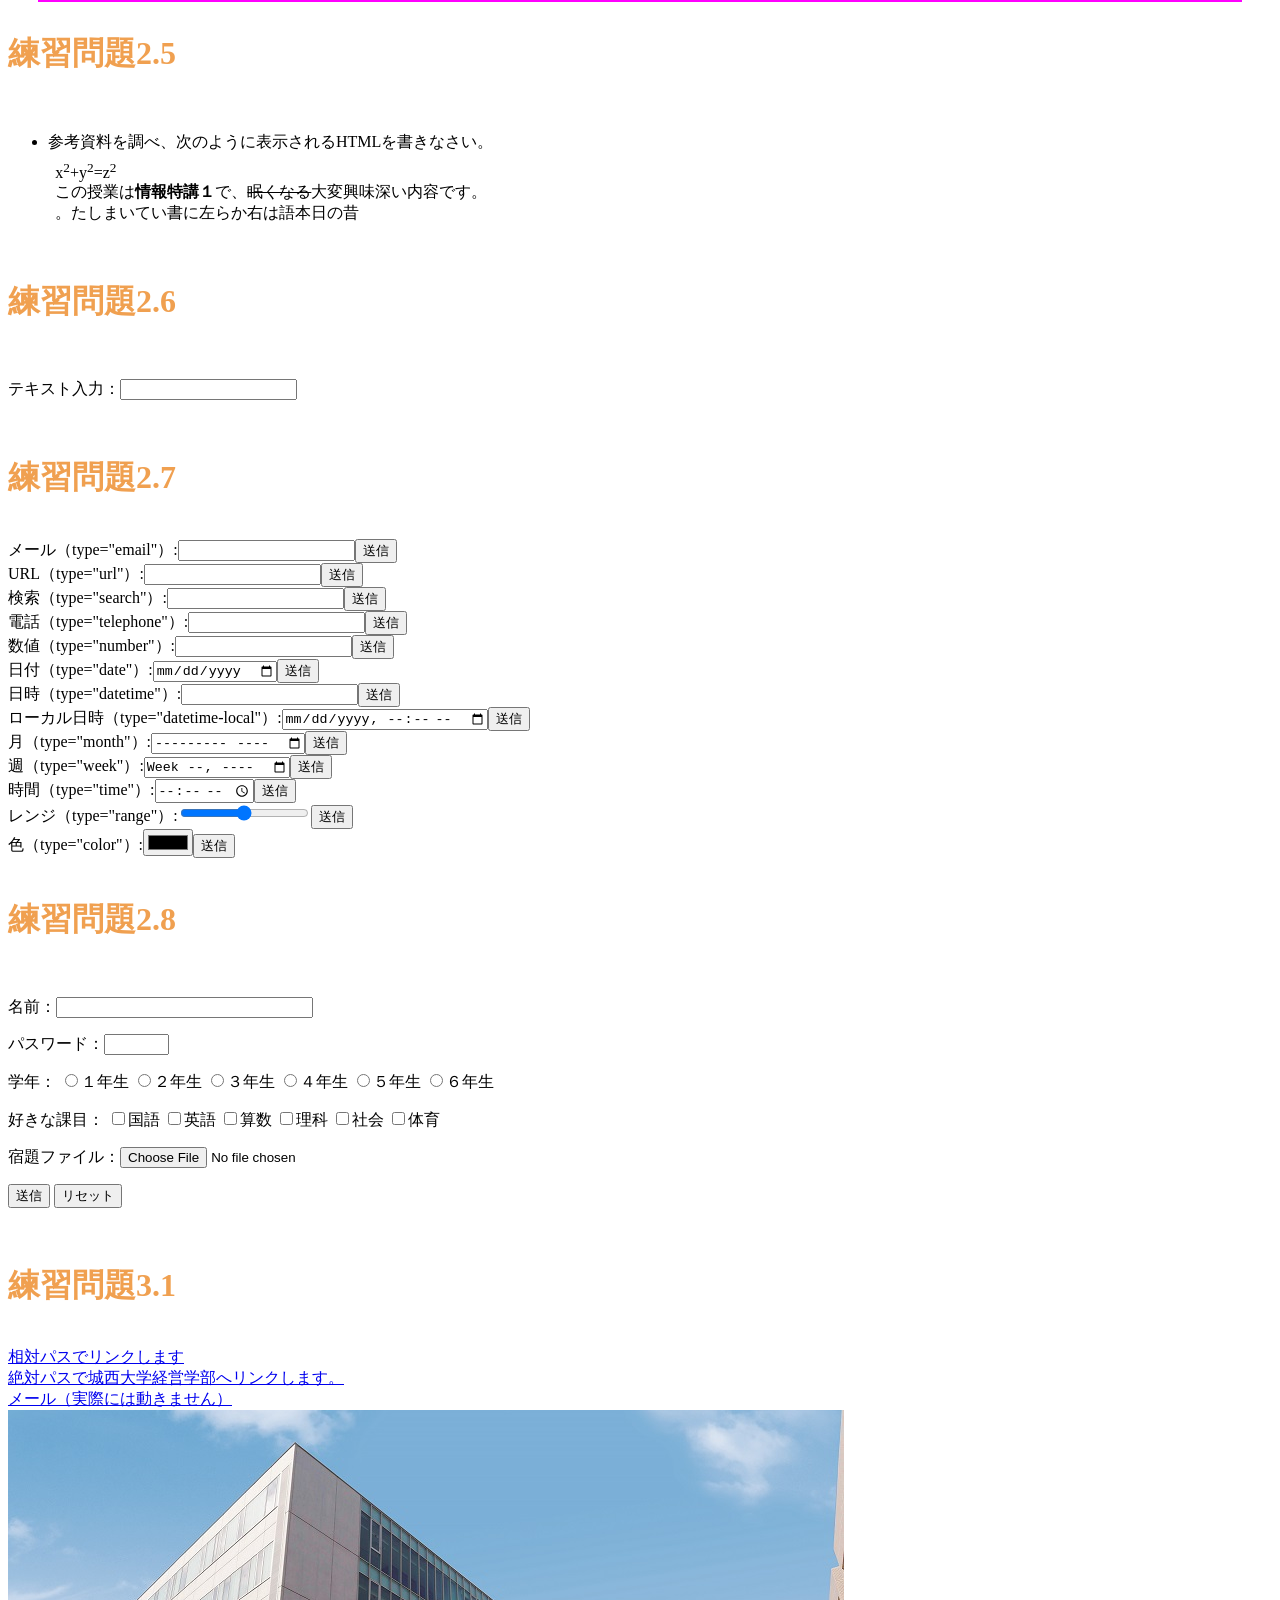
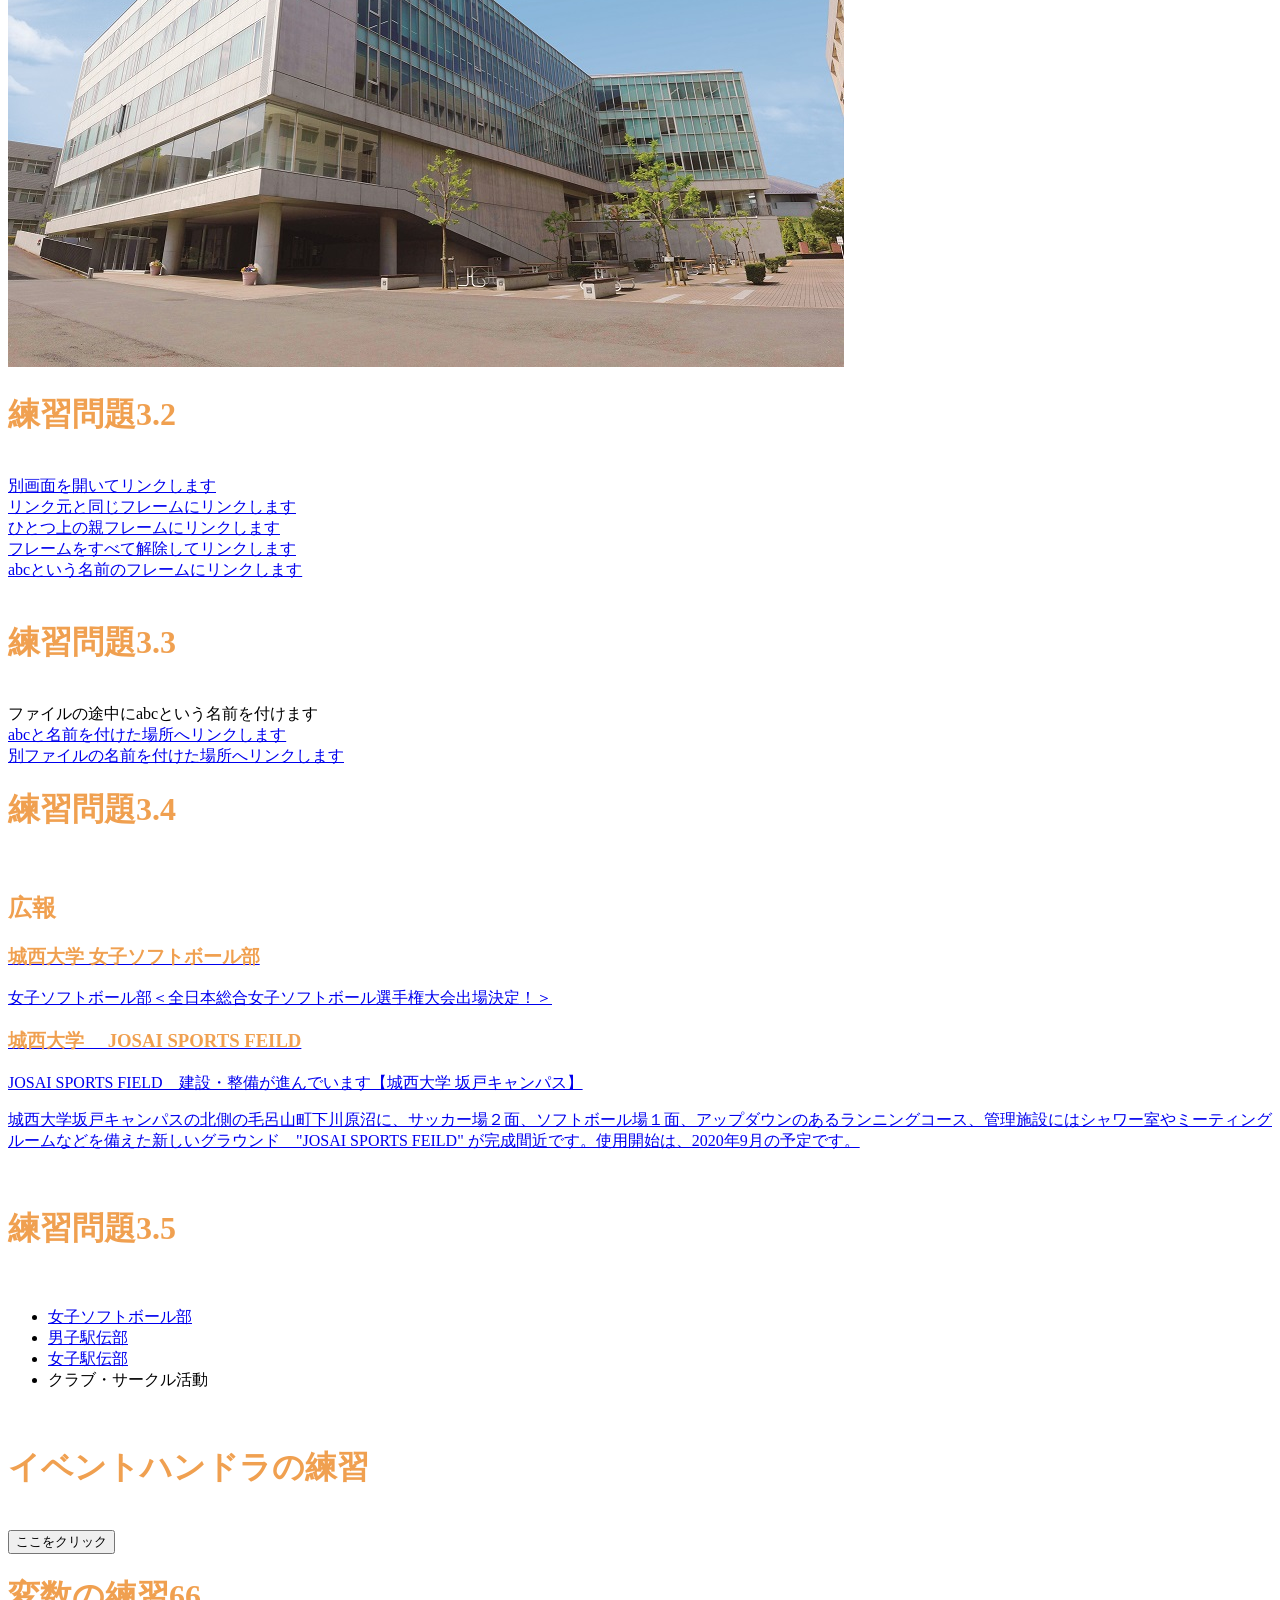
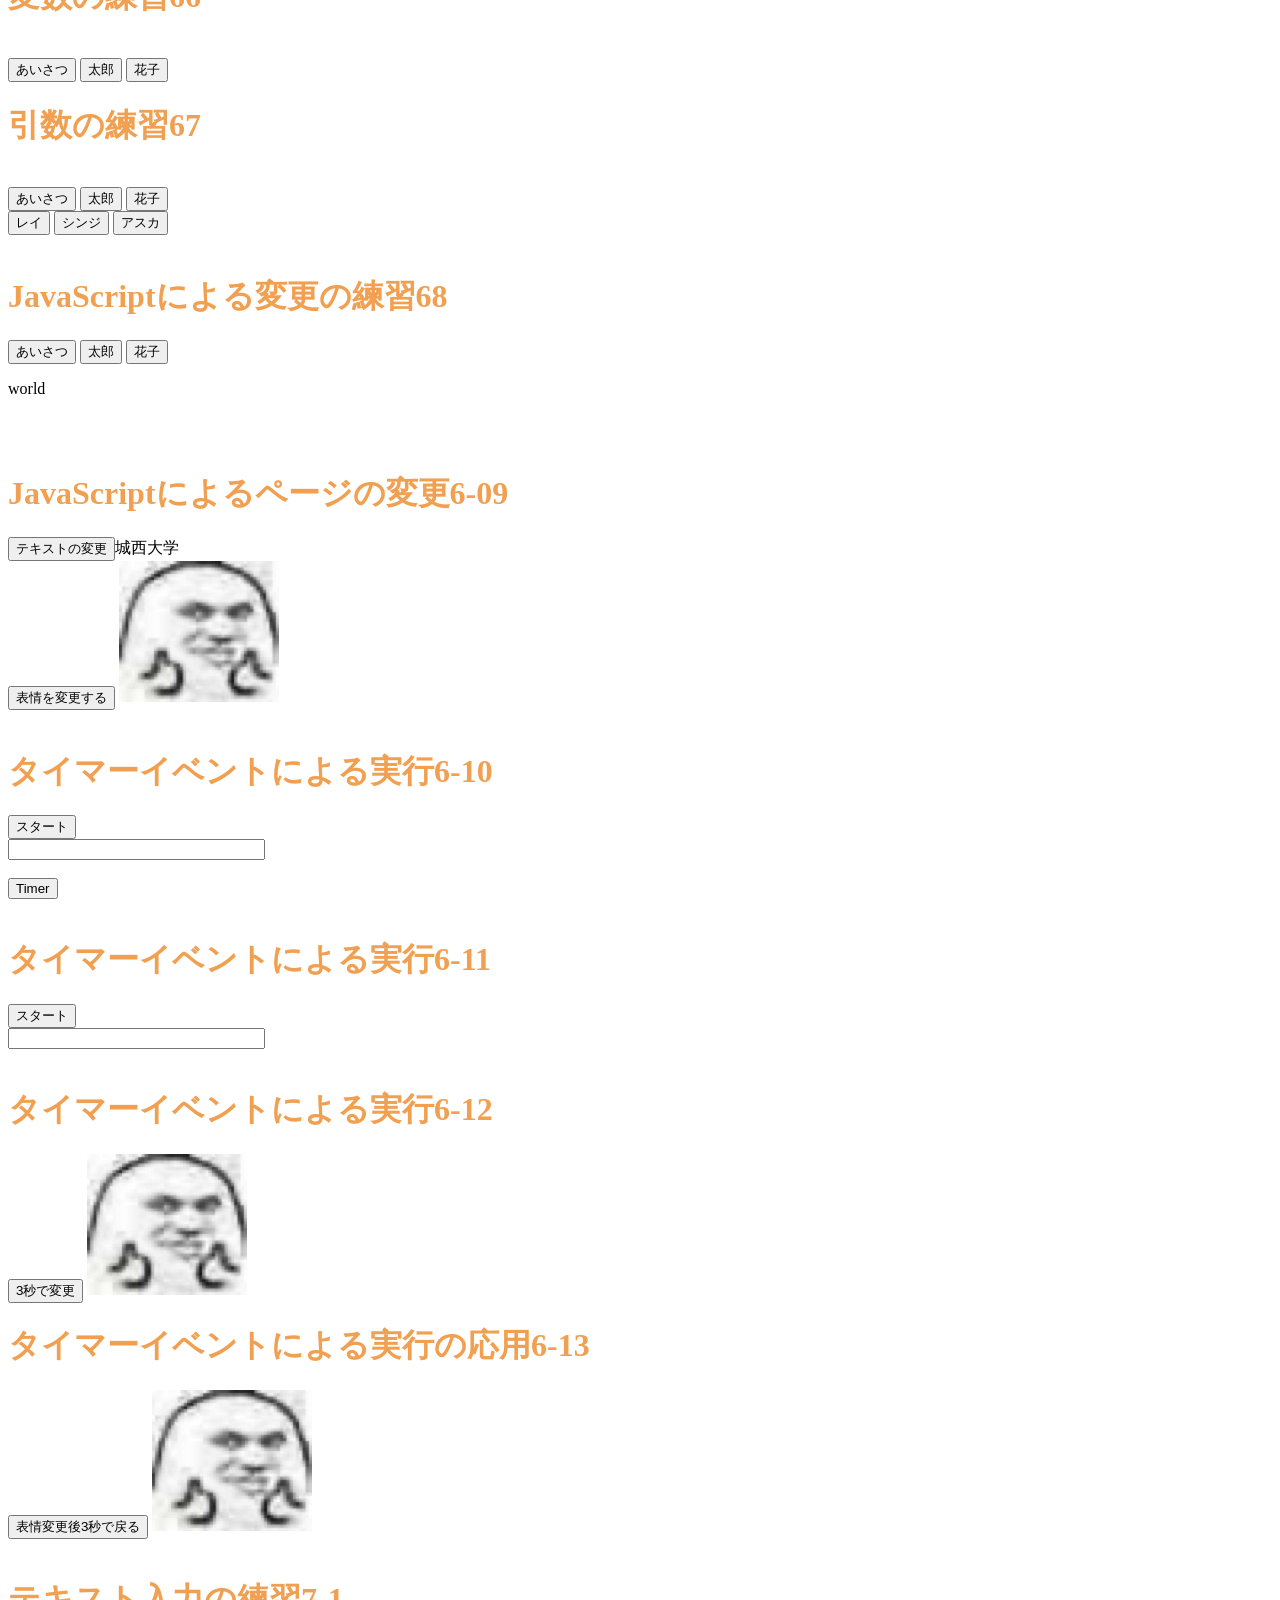
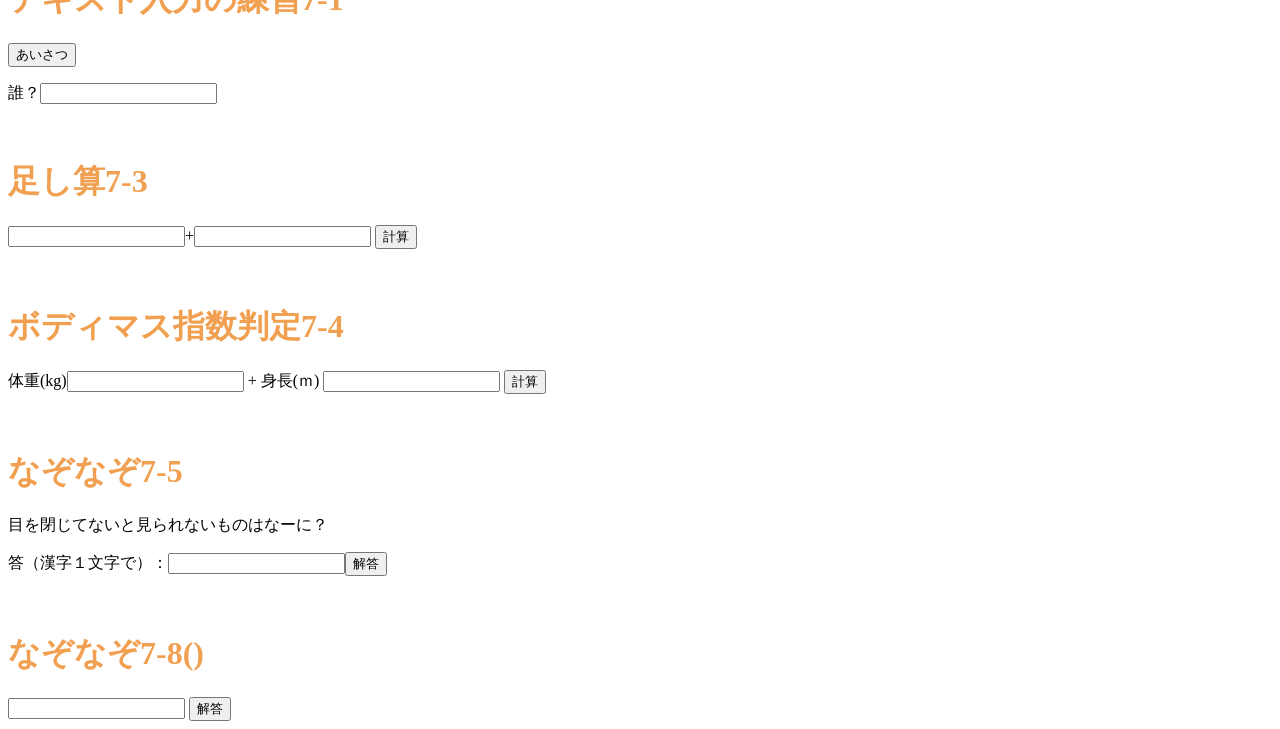
==== commit b46bb387: "TR-44" ====
--- a/index.html
+++ b/index.html
@@ -127,7 +127,7 @@
   
   <p class="sample1">セキュリティ対策は今後ますます重要になるでしょう。</p>
   <p class="sample2">セキュリティ対策は今後ますます重要になるでしょう。</p>
-  <p class="sample3">セキュリティ対策は今後ますます重要になるでしょう。</p>
+  <p class="sample3">セキュリティ対策は今後ますます<br>重要になるでしょう。</p>
 
 <h1>練習問題2.5</h1>
 <br>
